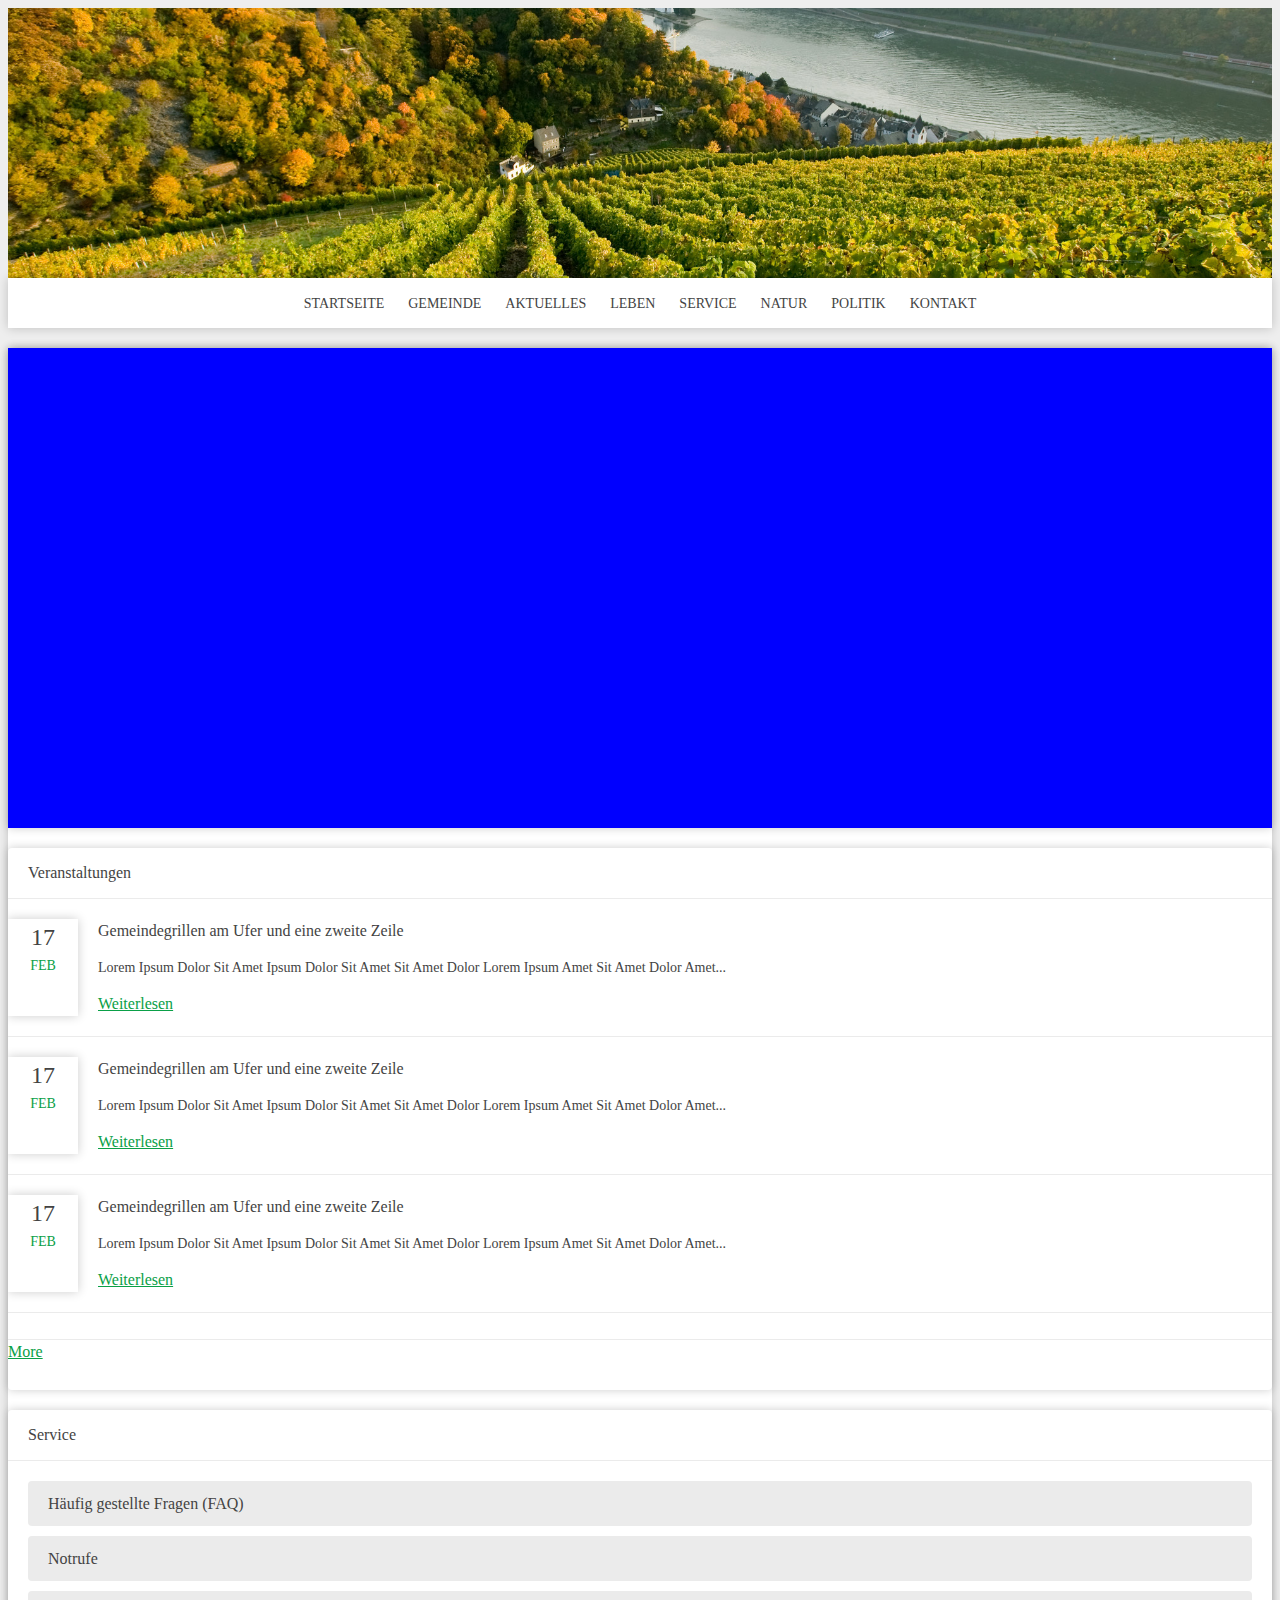
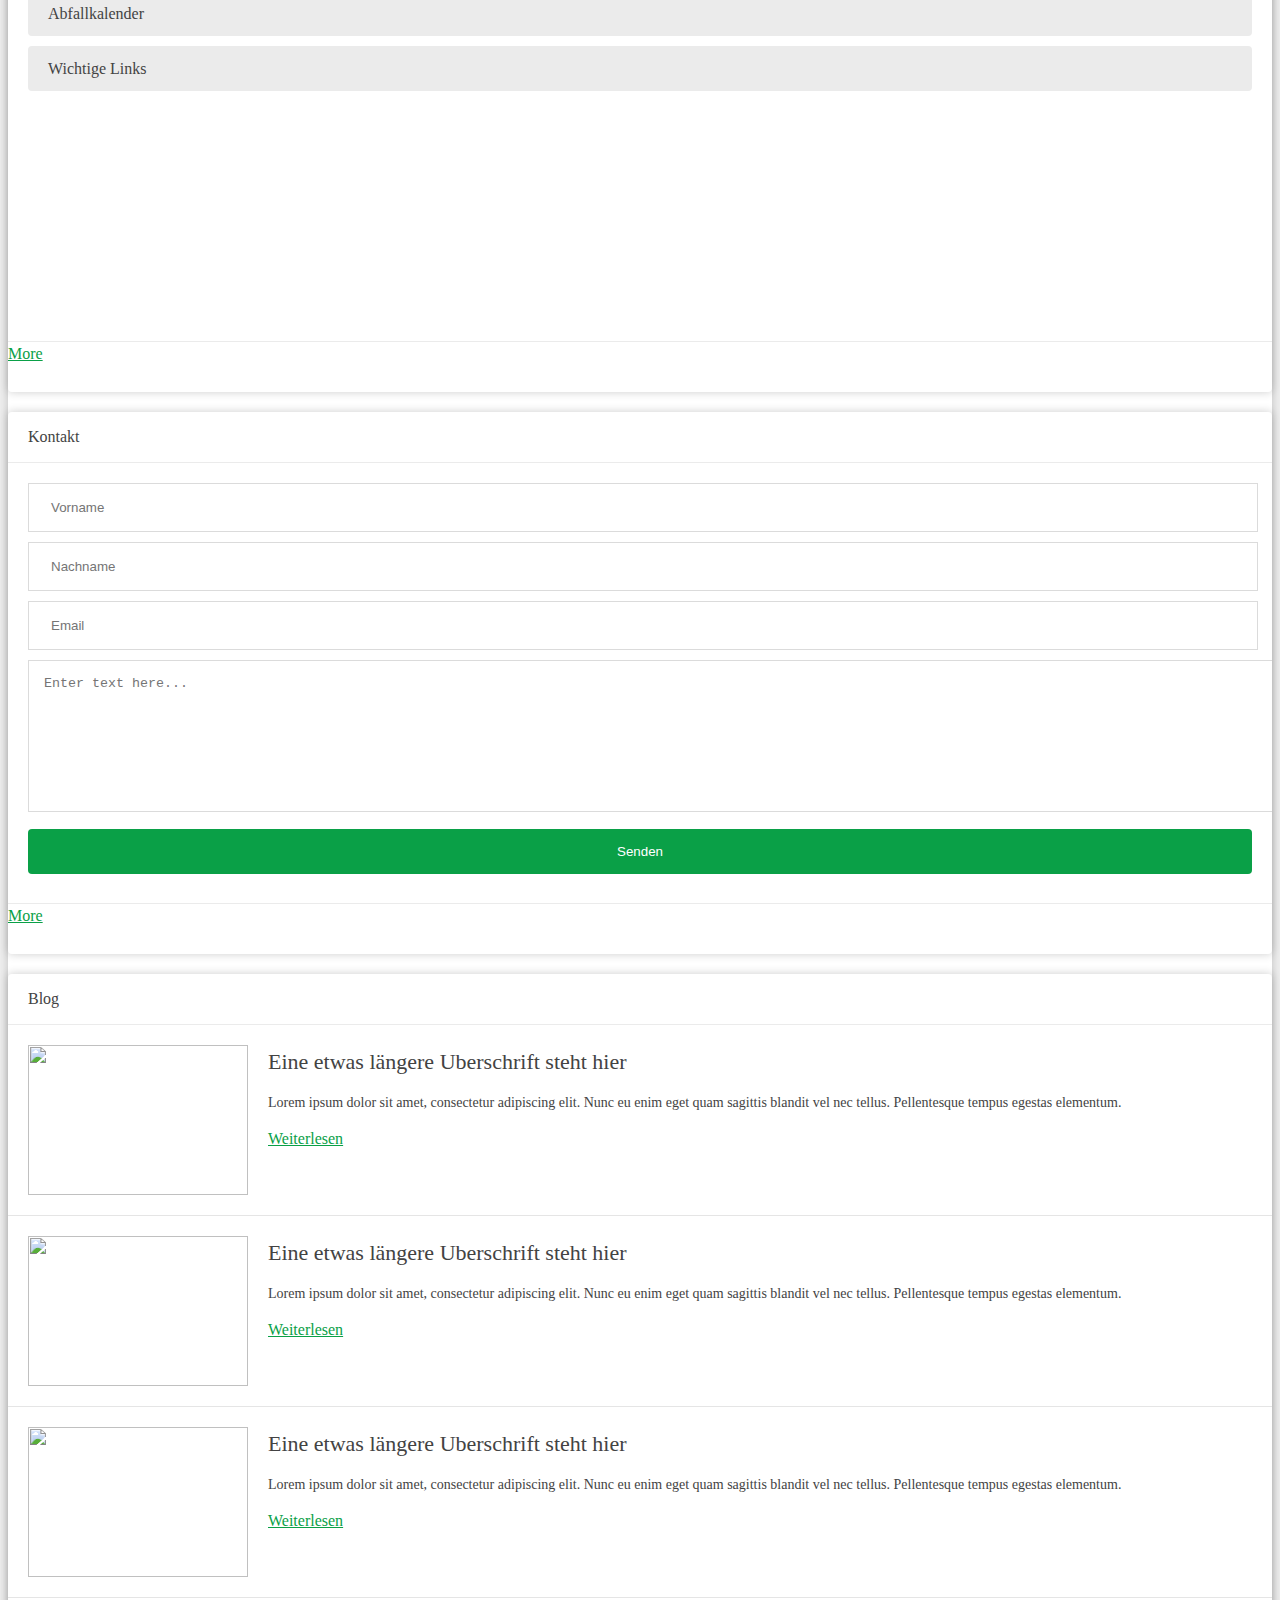
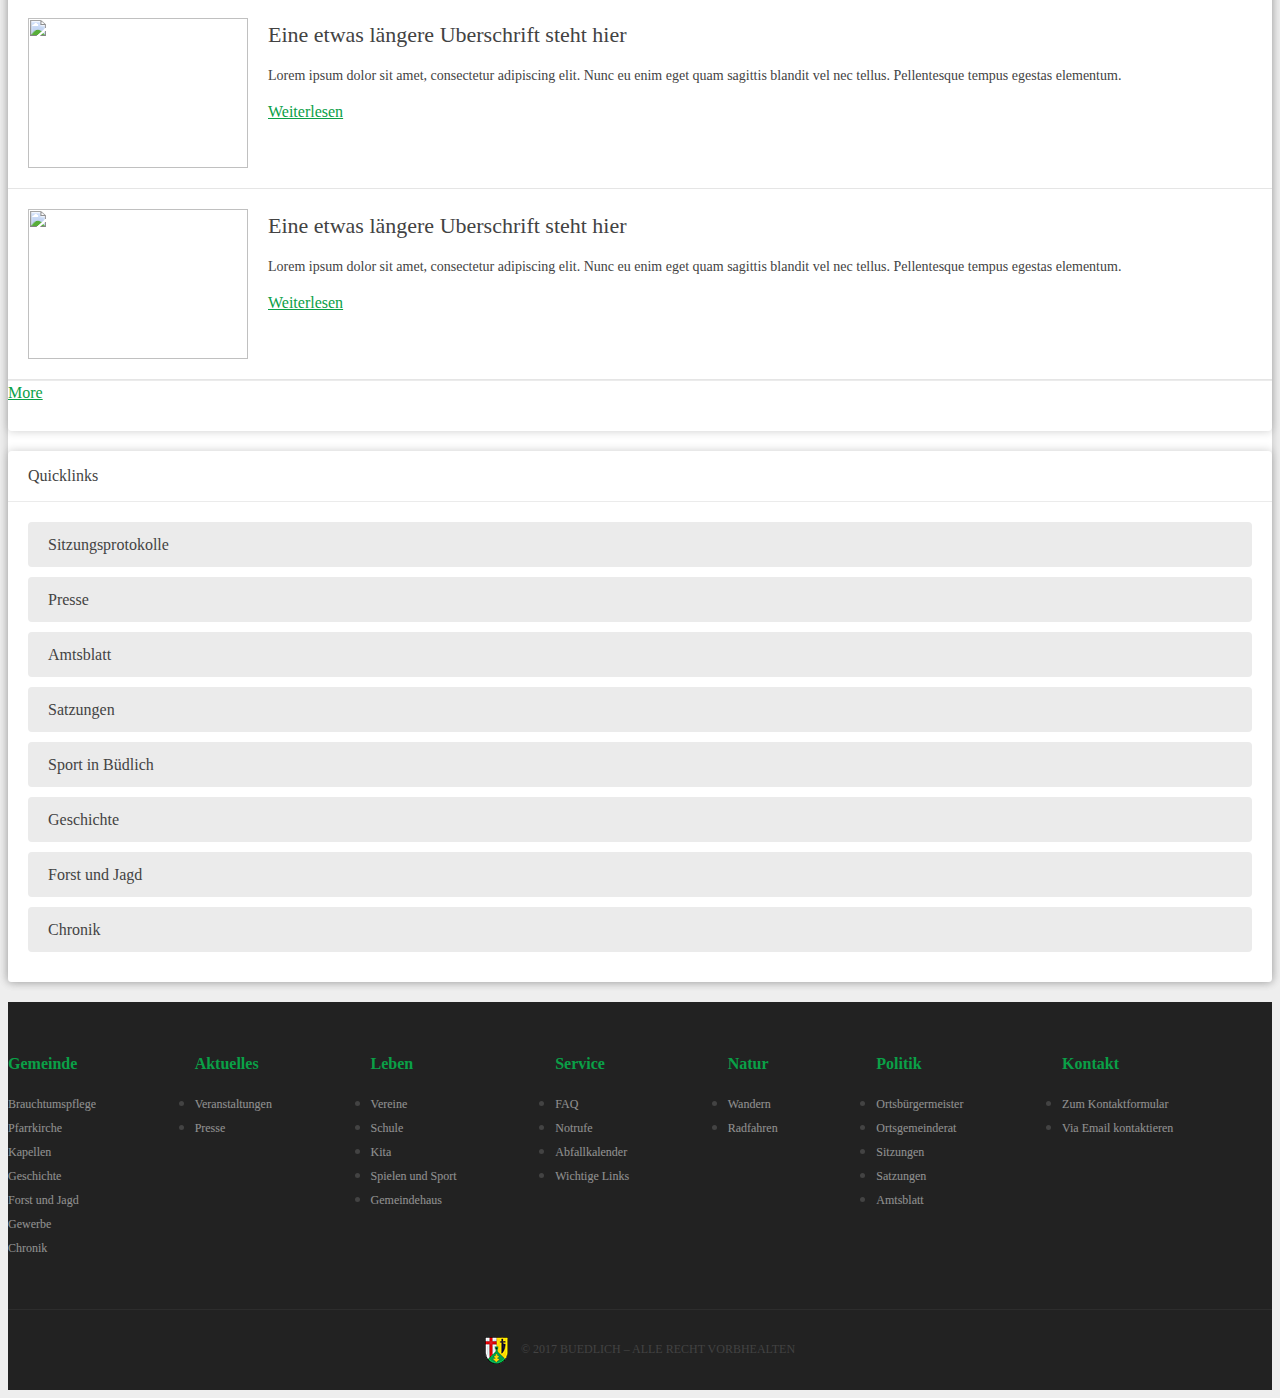
==== index.html @ 4ebf8df0 "init" ====
<!doctype html>
<html lang="en">

<head>
    <title>Hello, world!</title>
    <!-- Required meta tags -->
    <meta charset="utf-8">
    <meta name="viewport" content="width=device-width, initial-scale=1, shrink-to-fit=no">

    <!-- Bootstrap CSS -->
    <link rel="stylesheet" href="https://maxcdn.bootstrapcdn.com/bootstrap/4.0.0-beta.2/css/bootstrap.min.css" integrity="sha384-PsH8R72JQ3SOdhVi3uxftmaW6Vc51MKb0q5P2rRUpPvrszuE4W1povHYgTpBfshb"
        crossorigin="anonymous">

    <!-- Custom CSS -->
    <link rel="stylesheet" href="styles/css/main.css" crossorigin="anonymous">


</head>

<body>
    <!-- Optional JavaScript -->
    <!-- jQuery first, then Popper.js, then Bootstrap JS -->
    <script src="https://code.jquery.com/jquery-3.2.1.slim.min.js" integrity="sha384-KJ3o2DKtIkvYIK3UENzmM7KCkRr/rE9/Qpg6aAZGJwFDMVNA/GpGFF93hXpG5KkN"
        crossorigin="anonymous"></script>
    <script src="https://cdnjs.cloudflare.com/ajax/libs/popper.js/1.12.3/umd/popper.min.js" integrity="sha384-vFJXuSJphROIrBnz7yo7oB41mKfc8JzQZiCq4NCceLEaO4IHwicKwpJf9c9IpFgh"
        crossorigin="anonymous"></script>
    <script src="https://maxcdn.bootstrapcdn.com/bootstrap/4.0.0-beta.2/js/bootstrap.min.js" integrity="sha384-alpBpkh1PFOepccYVYDB4do5UnbKysX5WZXm3XxPqe5iKTfUKjNkCk9SaVuEZflJ"
        crossorigin="anonymous"></script>


    <!-- Site -->

    <header id="header">

        <div class="container">
            <div id="header-image"></div>
        </div>

        <div class="container">
            <div id="header-nav">
                <ul>
                    <li><a href="#">Startseite</a></li>
                    <li><a href="#">Gemeinde</a></li>
                    <li><a href="#">Aktuelles</a></li>
                    <li><a href="#">Leben</a></li>
                    <li><a href="#">Service</a></li>
                    <li><a href="#">Natur</a></li>
                    <li><a href="#">Politik</a></li>
                    <li><a href="#">Kontakt</a></li>
                </ul>
            </div>
        </div>
    </header>

    <section id="content">

        <div class="container">
            <div id="slider">

                <div class="card">
                    <ul id="slides">

                        <li class="slide showing">
                            <div class="row">

                                <div class="slide-image col-8">
                                    <img src="http://via.placeholder.com/1200x950" alt="">
                                </div>

                                <div class="slide-text col-4 ">
                                    <header>
                                        <h1>Eine Uberschrift 1</h1>
                                    </header>
                                    <div class="main-content">
                                        <p>Sagittis blandit vel nec tellus. Quisque ornare, quam sit amet facilisis pretium,
                                            ipsum ante imperdiet nunc, eget euismod mauris lorem ac velit.</p>
                                        <p>ornare, quam sit amet facilisis pretium, ipsum ante imperdiet nunc, eget euismod
                                            mauris lorem ac velit. Quisque elit orci, cursus ut lectus</p>
                                    </div>
                                    <footer>
                                        <a href="#">Weiterlesen</a>
                                    </footer>
                                </div>
                            </div>
                        </li>

                        <li class="slide showing">
                            <div class="row">
                                <div class="slide-image col-8">
                                        <img src="http://via.placeholder.com/1200x950" alt="">
                                    </div>
                                <div class="slide-text col-4">
                                    <header>
                                        <h1>Eine Uberschrift 2</h1>
                                    </header>
                                    <div class="main-content">
                                        <p>Sagittis blandit vel nec tellus. Quisque ornare, quam sit amet facilisis pretium,
                                            ipsum ante imperdiet nunc, eget euismod mauris lorem ac velit.</p>
                                        <p>ornare, quam sit amet facilisis pretium, ipsum ante imperdiet nunc, eget euismod
                                            mauris lorem ac velit. Quisque elit orci, cursus ut lectus</p>
                                    </div>
                                    <footer>
                                        <a href="#">Weiterlesen</a>
                                    </footer>
                                </div>
                            </div>
                        </li>

                        <li class="slide showing">
                            <div class="row">
                                <div class="slide-image col-8">
                                        <img src="http://via.placeholder.com/1200x950" alt="">
                                    </div>
                                <div class="slide-text col-4">
                                    <header>
                                        <h1>Eine Uberschrift 3</h1>
                                    </header>
                                    <div class="main-content">
                                        <p>Sagittis blandit vel nec tellus. Quisque ornare, quam sit amet facilisis pretium,
                                            ipsum ante imperdiet nunc, eget euismod mauris lorem ac velit.</p>
                                        <p>ornare, quam sit amet facilisis pretium, ipsum ante imperdiet nunc, eget euismod
                                            mauris lorem ac velit. Quisque elit orci, cursus ut lectus</p>
                                    </div>
                                    <footer>
                                        <a href="#">Weiterlesen</a>
                                    </footer>
                                </div>
                            </div>
                        </li>

                    </ul>
                </div>


            </div>

            <div class="row">
                <div class="col-4" id="events-card">
                    <div class="card container">
                        <div class="container-header d-flex flex-row justify-content-left">
                            <h2>Veranstaltungen</h2>
                        </div>

                        <div class="events-content">

                            <ul class="events-list">

                                <li class="events-element">
                                    <div class="events-date">
                                        <div class="date">
                                            <p class="date-day">17</p>
                                            <p class="date-month">Feb</p>
                                        </div>
                                    </div>
                                    <article class="events-text">
                                        <h2>Gemeindegrillen am Ufer und eine zweite Zeile</h2>
                                        <p>Lorem Ipsum Dolor Sit Amet Ipsum Dolor Sit Amet Sit Amet Dolor Lorem Ipsum Amet Sit
                                            Amet Dolor Amet...</p>
                                        <a href="#">Weiterlesen</a>
                                    </article>
                                </li>

                                <li class="events-element">
                                    <div class="events-date">
                                        <div class="date">
                                            <p class="date-day">17</p>
                                            <p class="date-month">Feb</p>
                                        </div>
                                    </div>
                                    <article class="events-text">
                                        <h2>Gemeindegrillen am Ufer und eine zweite Zeile</h2>
                                        <p>Lorem Ipsum Dolor Sit Amet Ipsum Dolor Sit Amet Sit Amet Dolor Lorem Ipsum Amet Sit
                                            Amet Dolor Amet...</p>
                                        <a href="#">Weiterlesen</a>
                                    </article>
                                </li>

                                <li class="events-element">
                                    <div class="events-date">
                                        <div class="date">
                                            <p class="date-day">17</p>
                                            <p class="date-month">Feb</p>
                                        </div>
                                    </div>
                                    <article class="events-text">
                                        <h2>Gemeindegrillen am Ufer und eine zweite Zeile</h2>
                                        <p>Lorem Ipsum Dolor Sit Amet Ipsum Dolor Sit Amet Sit Amet Dolor Lorem Ipsum Amet Sit
                                            Amet Dolor Amet...</p>
                                        <a href="#">Weiterlesen</a>
                                    </article>
                                </li>

                            </ul>

                        </div>

                        <div class="container-footer d-flex flex-row justify-content-center">
                            <a href="#">More</a>
                        </div>
                    </div>
                </div>

                <div class="col-4">
                    <div class="card">
                        <div class="container-header d-flex flex-row justify-content-left">
                            <h2>Service</h2>
                        </div>
                        <div class="service-content">
                            <ul>
                                <li class="service-element">
                                    <a href="#">Häufig gestellte Fragen (FAQ)</a>
                                    <i class="fa fa-caret-right"></i>
                                </li>
                                <li class="service-element">
                                    <a href="#">Notrufe</a>
                                    <i class="fa fa-caret-right"></i>
                                </li>
                                <li class="service-element">
                                    <a href="#">Abfallkalender</a>
                                    <i class="fa fa-caret-right"></i>
                                </li>
                                <li class="service-element">
                                    <a href="#">Wichtige Links</a>
                                    <i class="fa fa-caret-right"></i>
                                </li>
                            </ul>
                        </div>


                        <div class="container-footer  d-flex flex-row justify-content-center">
                            <a href="#">More</a>
                        </div>
                    </div>
                </div>

                <div class="col-4">
                    <div class="card">
                        <div class="container-header d-flex flex-row justify-content-left">
                            <h2>Kontakt</h2>
                        </div>
                        <div class="contact-content">
                            <form action="/action_page.php">
                                <input type="text" name="firstname" placeholder="Vorname">
                                <br>
                                <input type="text" name="lastname" placeholder="Nachname">
                                <br>
                                <input type="text" name="email" placeholder="Email">
                                <br>
                                <textarea name="comment" form="usrform" placeholder="Enter text here..."></textarea>
                                <br>
                                <input type="submit" value="Senden" class="submitbutton">
                            </form>
                        </div>

                        <div class="container-footer  d-flex flex-row justify-content-center">
                            <a href="#">More</a>
                        </div>
                    </div>
                </div>


            </div>

            <div class="row">
                <div class="col-8">
                    <div class="card blog-section">
                        <div class="container-header d-flex flex-row justify-content-left">
                            <h2>Blog</h2>
                        </div>
                        <div class="blog-content">

                            <article>
                                    <img src="http://via.placeholder.com/350x150">
                                    <div>
                                    <h1>Eine etwas längere Uberschrift steht hier</h1>
                                    <p>Lorem ipsum dolor sit amet, consectetur adipiscing elit. Nunc eu enim eget quam sagittis
                                        blandit vel nec tellus. Pellentesque tempus egestas elementum.</p>
                                    <a href="#" class="link">Weiterlesen</a>
                                </div>
                            </article>

                            <article>
                                <img src="http://via.placeholder.com/350x150">
                                <div>
                                    <h1>Eine etwas längere Uberschrift steht hier</h1>
                                    <p>Lorem ipsum dolor sit amet, consectetur adipiscing elit. Nunc eu enim eget quam sagittis
                                        blandit vel nec tellus. Pellentesque tempus egestas elementum.</p>
                                    <a href="#" class="link">Weiterlesen</a>
                                </div>
                            </article>

                            <article>
                                    <img src="http://via.placeholder.com/350x150">
                                    <div>
                                    <h1>Eine etwas längere Uberschrift steht hier</h1>
                                    <p>Lorem ipsum dolor sit amet, consectetur adipiscing elit. Nunc eu enim eget quam sagittis
                                        blandit vel nec tellus. Pellentesque tempus egestas elementum.</p>
                                    <a href="#" class="link">Weiterlesen</a>
                                </div>
                            </article>

                            <article>
                                    <img src="http://via.placeholder.com/350x150">
                                    <div>
                                    <h1>Eine etwas längere Uberschrift steht hier</h1>
                                    <p>Lorem ipsum dolor sit amet, consectetur adipiscing elit. Nunc eu enim eget quam sagittis
                                        blandit vel nec tellus. Pellentesque tempus egestas elementum.</p>
                                    <a href="#" class="link">Weiterlesen</a>
                                </div>
                            </article>

                            <article>
                                    <img src="http://via.placeholder.com/350x150">
                                    <div>
                                    <h1>Eine etwas längere Uberschrift steht hier</h1>
                                    <p>Lorem ipsum dolor sit amet, consectetur adipiscing elit. Nunc eu enim eget quam sagittis
                                        blandit vel nec tellus. Pellentesque tempus egestas elementum.</p>
                                    <a href="#" class="link">Weiterlesen</a>
                                </div>
                            </article>

                        </div>

                        <div class="container-footer  d-flex flex-row justify-content-center">
                            <a href="#" class="boxmorelink">More</a>
                        </div>
                    </div>
                </div>
                <div class="col-4">
                    <div class="card">
                        <div class="container-header d-flex flex-row justify-content-left">
                            <h2>Quicklinks</h2>
                        </div>

                        <ul class="quicklinks-content">

                            <li>
                                <a href="#">Sitzungsprotokolle</a>
                                <i class="fa fa-caret-right"></i>
                            </li>

                            <li>
                                <a href="#">Presse</a>
                                <i class="fa fa-caret-right"></i>
                            </li>

                            <li>
                                <a href="#">Amtsblatt</a>
                                <i class="fa fa-caret-right"></i>
                            </li>

                            <li>
                                <a href="#">Satzungen</a>
                                <i class="fa fa-caret-right"></i>
                            </li>

                            <li>
                                <a href="#">Sport in Büdlich</a>
                                <i class="fa fa-caret-right"></i>
                            </li>

                            <li>
                                <a href="#">Geschichte</a>
                                <i class="fa fa-caret-right"></i>
                            </li>

                            <li>
                                <a href="#">Forst und Jagd</a>
                                <i class="fa fa-caret-right"></i>
                            </li>

                            <li>
                                <a href="#">Chronik</a>
                                <i class="fa fa-caret-right"></i>
                            </li>
                        </ul>
                    </div>
                </div>
            </div>
        </div>
    </section>

    <footer id="footer">
        <div class="container">
            <div class="footer-nav">

                <div>
                    <h2>Gemeinde</h2>
                    <ul>
                        <li><a href="#">Brauchtumspflege</a></li>
                        <li><a href="#">Pfarrkirche</a></li>
                        <li><a href="#">Kapellen</a></li>
                        <li><a href="#">Geschichte</a></li>
                        <li><a href="#">Forst und Jagd</a></li>
                        <li><a href="#">Gewerbe</a></li>
                        <li><a href="#">Chronik</a></li>
                    </ul>
                </div>

                <div>
                    <h2>Aktuelles</h2>
                    <ul>
                        <li><a href="#">Veranstaltungen</a></li>
                        <li><a href="#">Presse</a></li>
                    </ul>
                </div>

                <div>
                    <h2>Leben</h2>
                    <ul>
                        <li><a href="#">Vereine</a></li>
                        <li><a href="#">Schule</a></li>
                        <li><a href="#">Kita</a></li>
                        <li><a href="#">Spielen und Sport</a></li>
                        <li><a href="#">Gemeindehaus</a></li>
                    </ul>
                </div>

                <div>
                    <h2>Service</h2>
                    <ul>
                        <li><a href="#">FAQ</a></li>
                        <li><a href="#">Notrufe</a></li>
                        <li><a href="#">Abfallkalender</a></li>
                        <li><a href="#">Wichtige Links</a></li>
                    </ul>
                </div>

                <div>
                    <h2>Natur</h2>
                    <ul>
                        <li><a href="#">Wandern</a></li>
                        <li><a href="#">Radfahren</a></li>
                    </ul>
                </div>

                <div>
                    <h2>Politik</h2>
                    <ul>
                        <li><a href="#">Ortsbürgermeister</a></li>
                        <li><a href="#">Ortsgemeinderat</a></li>
                        <li><a href="#">Sitzungen</a></li>
                        <li><a href="#">Satzungen</a></li>
                        <li><a href="#">Amtsblatt</a></li>

                    </ul>
                </div>

                <div>
                    <h2>Kontakt</h2>
                    <ul>
                        <li><a href="#">Zum Kontaktformular</a></li>
                        <li><a href="#">Via Email kontaktieren</a></li>
                    </ul>
                </div>
            </div>

            <div class="footer-imprint">
                <p>
                    <img src="assets/img/wappen_icon.png" alt=""> © 2017 BUEDLICH – ALLE RECHT VORBHEALTEN</p>
            </div>
            <!-- imprint -->
        </div>
    </footer>

    <script type="text/javascript" src="js/slider.js"></script>


</body>

</html>
---- styles/css/main.css ----
/*--------------------------------------------------------------
Base styles
--------------------------------------------------------------*/
html {
  background-color: #eeeeee; }

.card {
  box-shadow: 0px 0px 10px 0px rgba(0, 0, 0, 0.2);
  border-radius: 4px;
  margin-bottom: 20px; }

section {
  background-color: white;
  box-shadow: 0px 0px 10px 0px rgba(0, 0, 0, 0.2);
  border-radius: 3px; }

.container-header {
  display: grid;
  border-bottom: 1px solid #ebebeb;
  height: 50px; }

.container-header h2 {
  align-self: center;
  font-size: 16px;
  color: #434343;
  font-weight: normal;
  text-indent: 20px; }

.container-footer {
  border-top: 1px solid #ebebeb;
  height: 50px; }

.container-footer a {
  text-align: center;
  align-self: center; }

/* --- Blog Section */
.blog-content {
  overflow: auto; }

.blog-content article {
  display: grid;
  grid-template-columns: 220px auto;
  grid-template-rows: auto;
  grid-gap: 20px;
  padding: 20px;
  border-bottom: 1px solid #e5e5e5; }

.blog-content img {
  object-fit: cover;
  width: 220px;
  height: 150px; }

/* ----- Contact ----- */
.contact-content {
  overflow: auto;
  height: 440px; }

/* ----- Events ----- */
.events-list {
  list-style: none; }

.events-content {
  overflow: auto;
  height: 440px; }

.events-element {
  display: grid;
  grid-template-columns: 70px auto;
  grid-column-gap: 20px;
  border-bottom: 1px solid #ebebeb;
  padding: 20px 0px; }

.events-date {
  box-shadow: 0px 0px 10px 0px rgba(0, 0, 0, 0.2); }

.date-day {
  text-align: center;
  font-size: 24px;
  padding: 0px;
  margin: 0px; }

.date-month {
  text-align: center;
  font-size: 14px;
  color: #0aa047;
  text-transform: uppercase;
  padding: 0px;
  margin: 0px; }

/* --- Footer Section */
#footer {
  background-color: #222222; }

.footer-nav {
  display: grid;
  padding: 50px 0px;
  grid-auto-flow: column; }

.footer ul {
  list-style: none; }

.footer-nav h2 {
  color: #0aa047;
  font-size: 16px;
  font-weight: bold;
  padding-bottom: 15px; }

.footer-nav a {
  color: white;
  opacity: 0.5;
  text-decoration: none;
  font-size: 12px; }

.footer-imprint {
  border-top: 1px solid #2d2d2d;
  display: grid;
  background-color: #222222;
  vertical-align: middle;
  justify-content: center;
  align-content: center;
  height: 80px;
  color: #434343; }

.footer-imprint img {
  vertical-align: middle;
  padding-right: 10px; }

.footer-imprint p {
  display: inline;
  vertical-align: middle;
  font-size: 12px; }

/* --- Header Section */
#header-nav {
  box-shadow: 0px 0px 10px 0px rgba(0, 0, 0, 0.2); }

#header-image {
  background-image: url("/assets/img/header.jpg");
  background-position: center;
  background-size: cover;
  height: 270px; }

.header-bg-strip {
  background-color: #495a48;
  width: 100vw; }

/* ----- Main Nav ----- */
#header {
  background-color: #495a48; }

#header-nav {
  display: grid;
  background-color: white;
  height: 50px;
  margin-bottom: 20px; }

#header-nav ul {
  text-align: center;
  align-self: center; }

#header-nav ul li {
  display: inline; }

#header-nav ul li a {
  color: #434343;
  font-size: 14px;
  text-transform: uppercase;
  padding: 0 10px;
  text-decoration: none; }

/* --- Quicklinks Section */
.quicklinks-content {
  list-style: none;
  padding: 20px;
  overflow: auto; }

.quicklinks-content li {
  display: grid;
  grid-auto-flow: column;
  background-color: #ebebeb;
  border-radius: 4px;
  height: 45px;
  padding: 0 20px;
  margin-bottom: 10px; }

.quicklinks-content li a {
  display: inline;
  color: #434343;
  align-self: center;
  justify-self: start;
  text-decoration: none; }

.quicklinks-content li i {
  color: #bababa;
  align-self: center;
  display: inline;
  text-align: right;
  justify-self: end; }

/*--------------------------------------------------------------
CSS Resets
--------------------------------------------------------------*/
h1,
h2,
ul {
  padding: 0px;
  margin: 0px; }

/* ----- Service ----- */
.service-content ul {
  list-style: none;
  padding: 20px;
  overflow: auto;
  height: 440px; }

.service-element {
  display: grid;
  grid-auto-flow: column;
  background-color: #ebebeb;
  border-radius: 4px;
  height: 45px;
  padding: 0 20px;
  margin-bottom: 10px; }

.service-element a {
  display: inline;
  color: #434343;
  align-self: center;
  justify-self: start;
  text-decoration: none; }

.service-element i {
  color: #bababa;
  align-self: center;
  display: inline;
  text-align: right;
  justify-self: end; }

form {
  padding: 20px; }

input {
  height: 45px;
  border: 1px solid #dbdbdb;
  margin-bottom: 10px;
  width: 100%; }

input[type="text"] {
  text-indent: 20px; }

input[type="submit"] {
  color: white;
  background-color: #0aa047;
  border-radius: 4px;
  border: none; }

textarea {
  height: 120px;
  border: 1px solid #dbdbdb;
  margin-bottom: 10px;
  width: 100%;
  padding: 15px; }

/* --- Slider (to make it work) */
#slides {
  position: relative;
  list-style-type: none;
  height: 480px; }

.slide {
  position: absolute;
  left: 0px;
  top: 0px;
  width: 100%;
  height: 100%;
  opacity: 0;
  z-index: 1;
  -webkit-transition: opacity 1s;
  -moz-transition: opacity 1s;
  -o-transition: opacity 1s;
  transition: opacity 1s; }

.showing {
  opacity: 1;
  z-index: 2; }

/* Slider (Styling) */
#slider {
  margin-bottom: 20px; }

.slide {
  box-sizing: border-box;
  background: #333;
  color: #000;
  overflow: hidden; }

.slide:nth-of-type(1) {
  background: red; }

.slide:nth-of-type(2) {
  background: orange; }

.slide:nth-of-type(3) {
  background: green; }

.slide:nth-of-type(4) {
  background: blue; }

.slide:nth-of-type(5) {
  background: purple; }

.slide-image {
  background-color: blue;
  padding: 0;
  height: 480px; }

.slide-image img {
  object-fit: cover;
  /* Do not scale the image */
  object-position: center;
  /* Center the image within the element */
  width: 100%; }

.slide-text {
  background-color: white;
  height: 100%;
  padding: 20px; }

/*--------------------------------------------------------------
Typography
--------------------------------------------------------------*/
html {
  -webkit-font-smoothing: antialiased;
  -moz-osx-font-smoothing: grayscale;
  font-family: "Open Sans, Arial";
  color: #434343;
  line-height: 1.5;
  background-color: #eeeeee; }

h1 {
  font-size: 22px;
  font-weight: normal; }

h2 {
  font-size: 16px;
  font-weight: normal; }

p {
  font-size: 14px; }

a {
  color: #0aa047; }
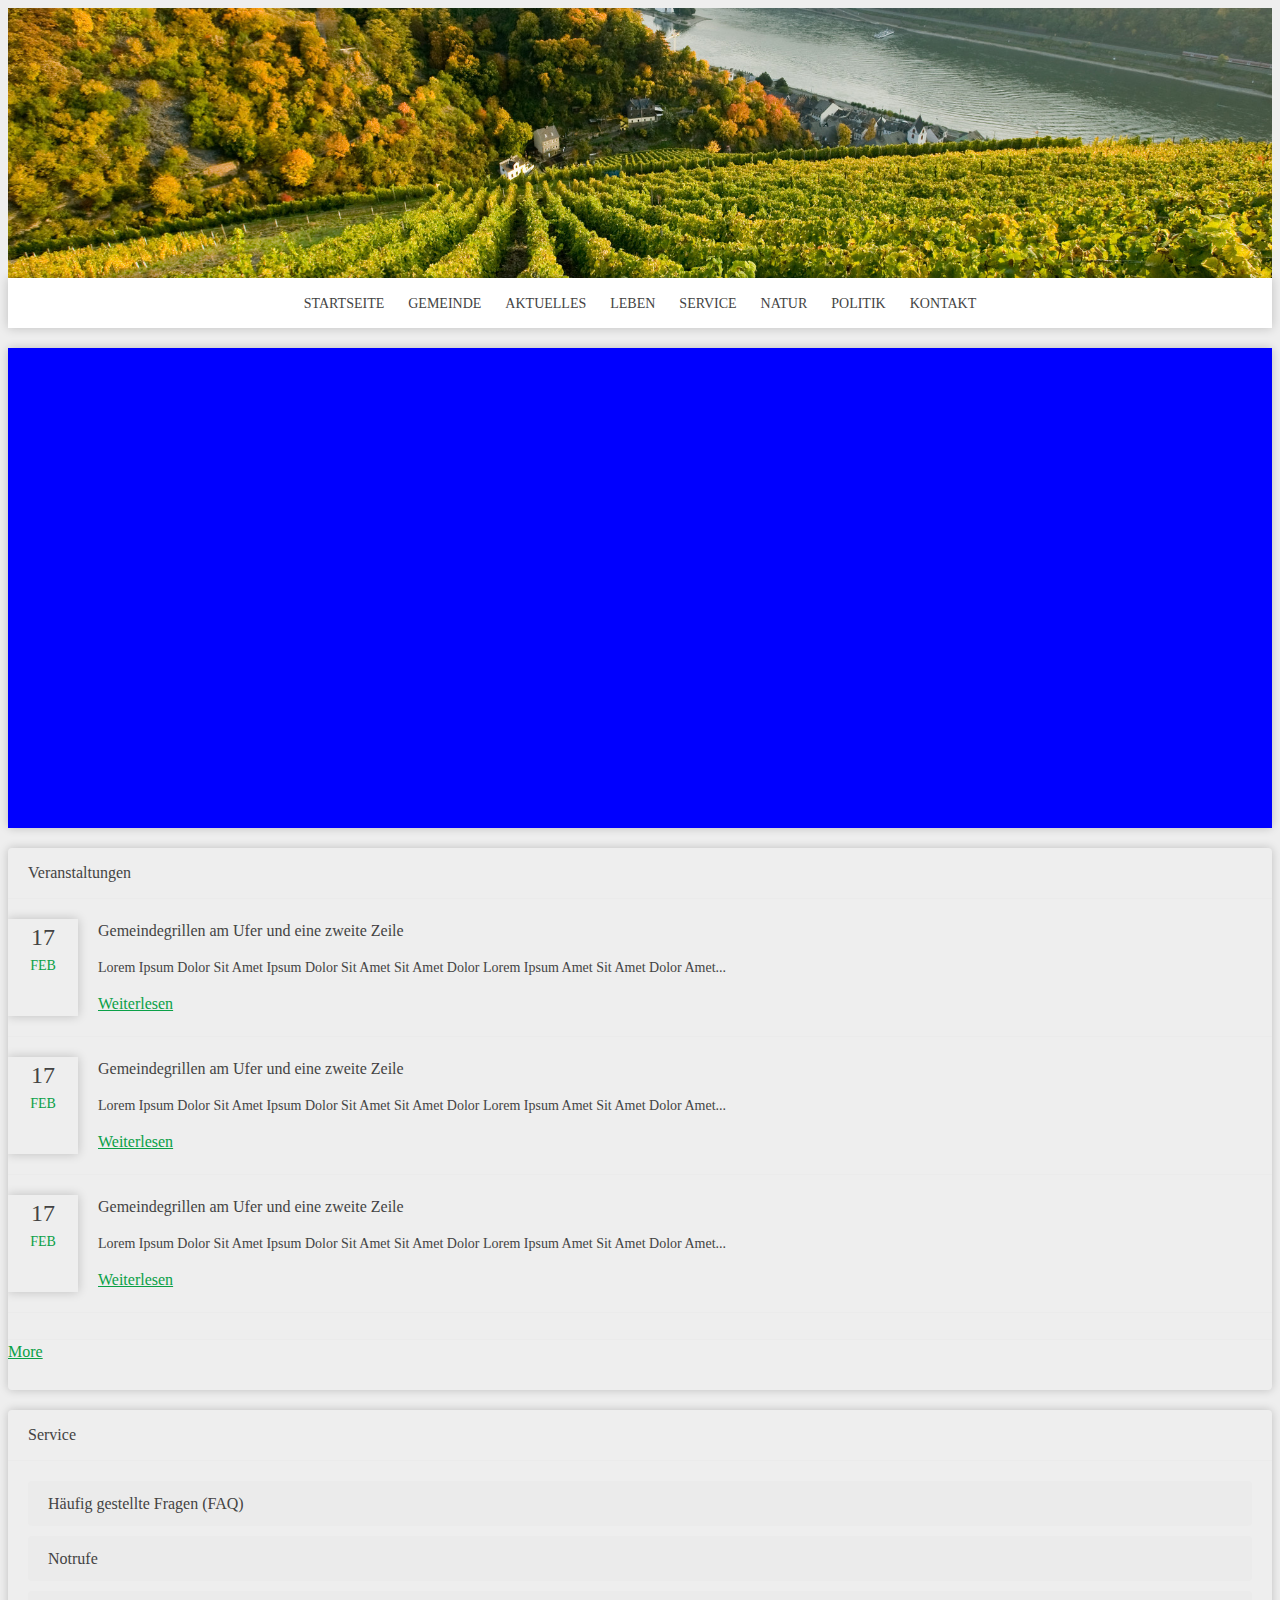
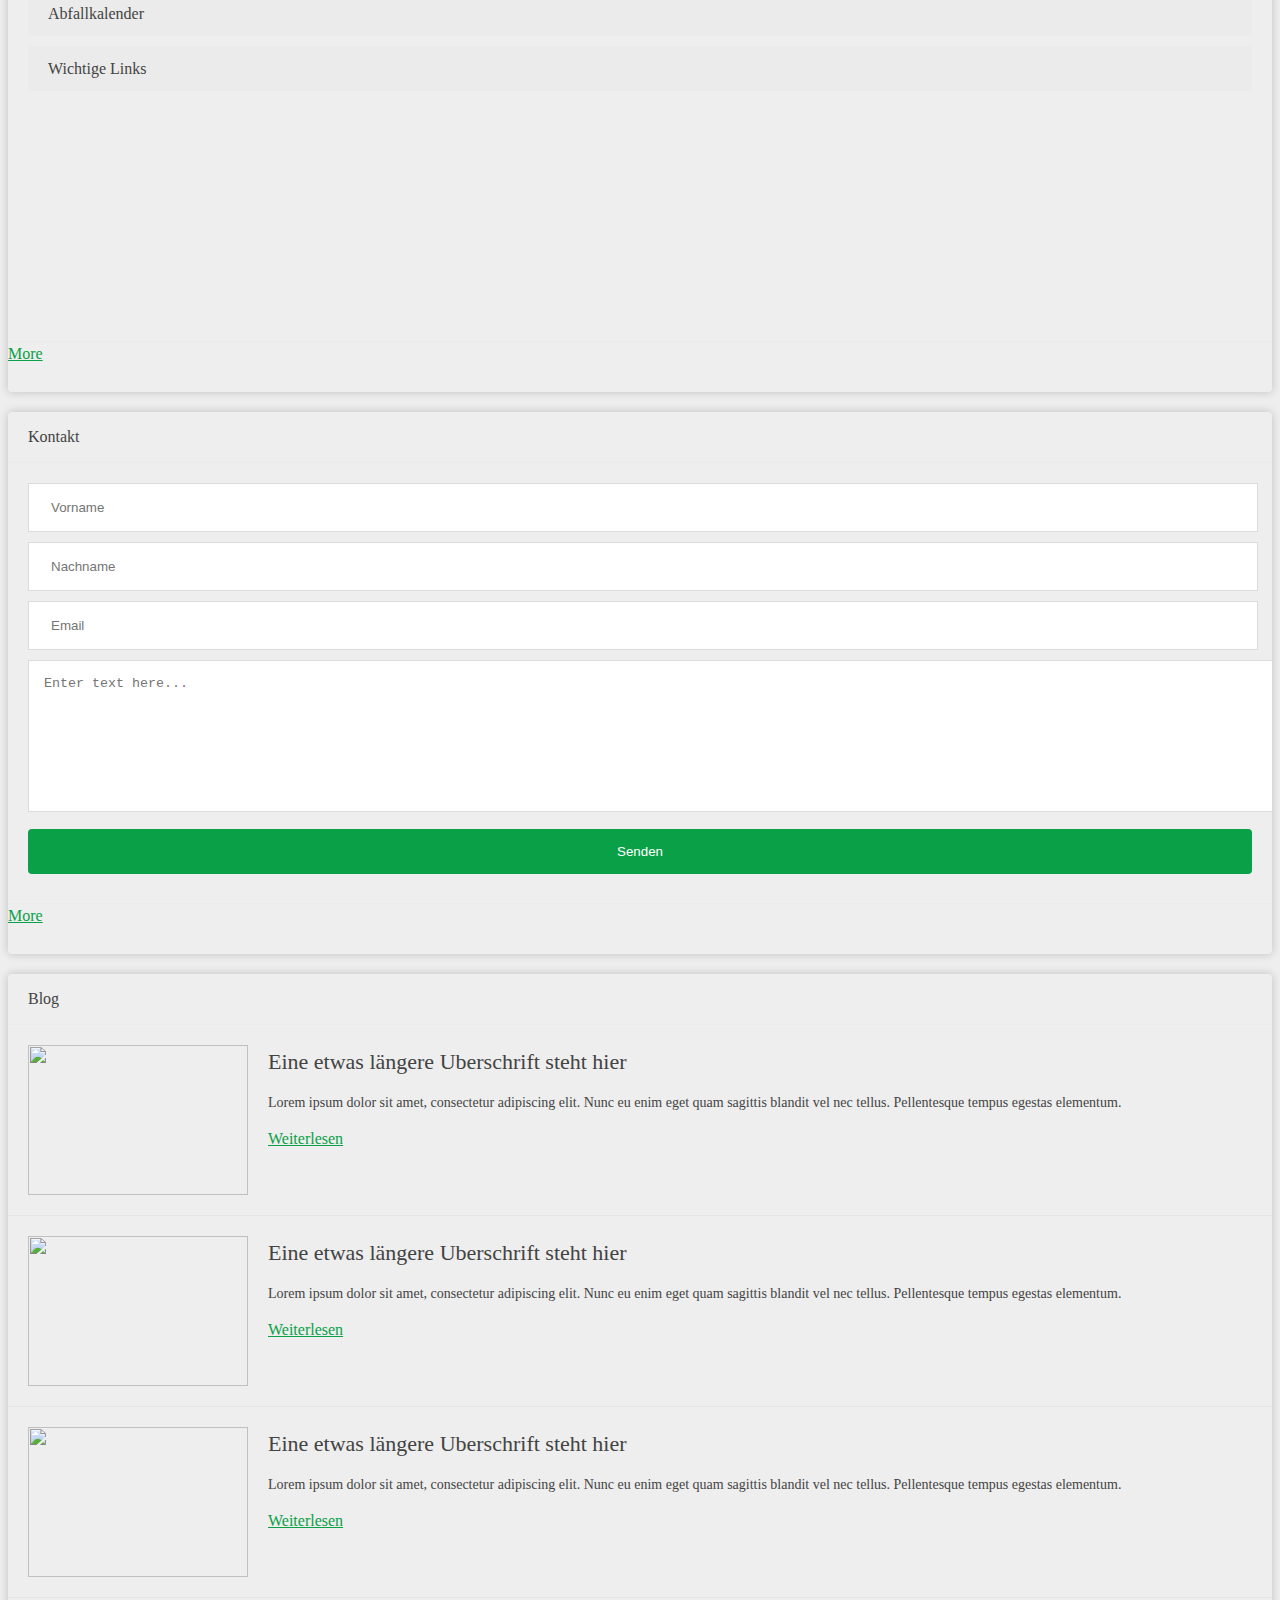
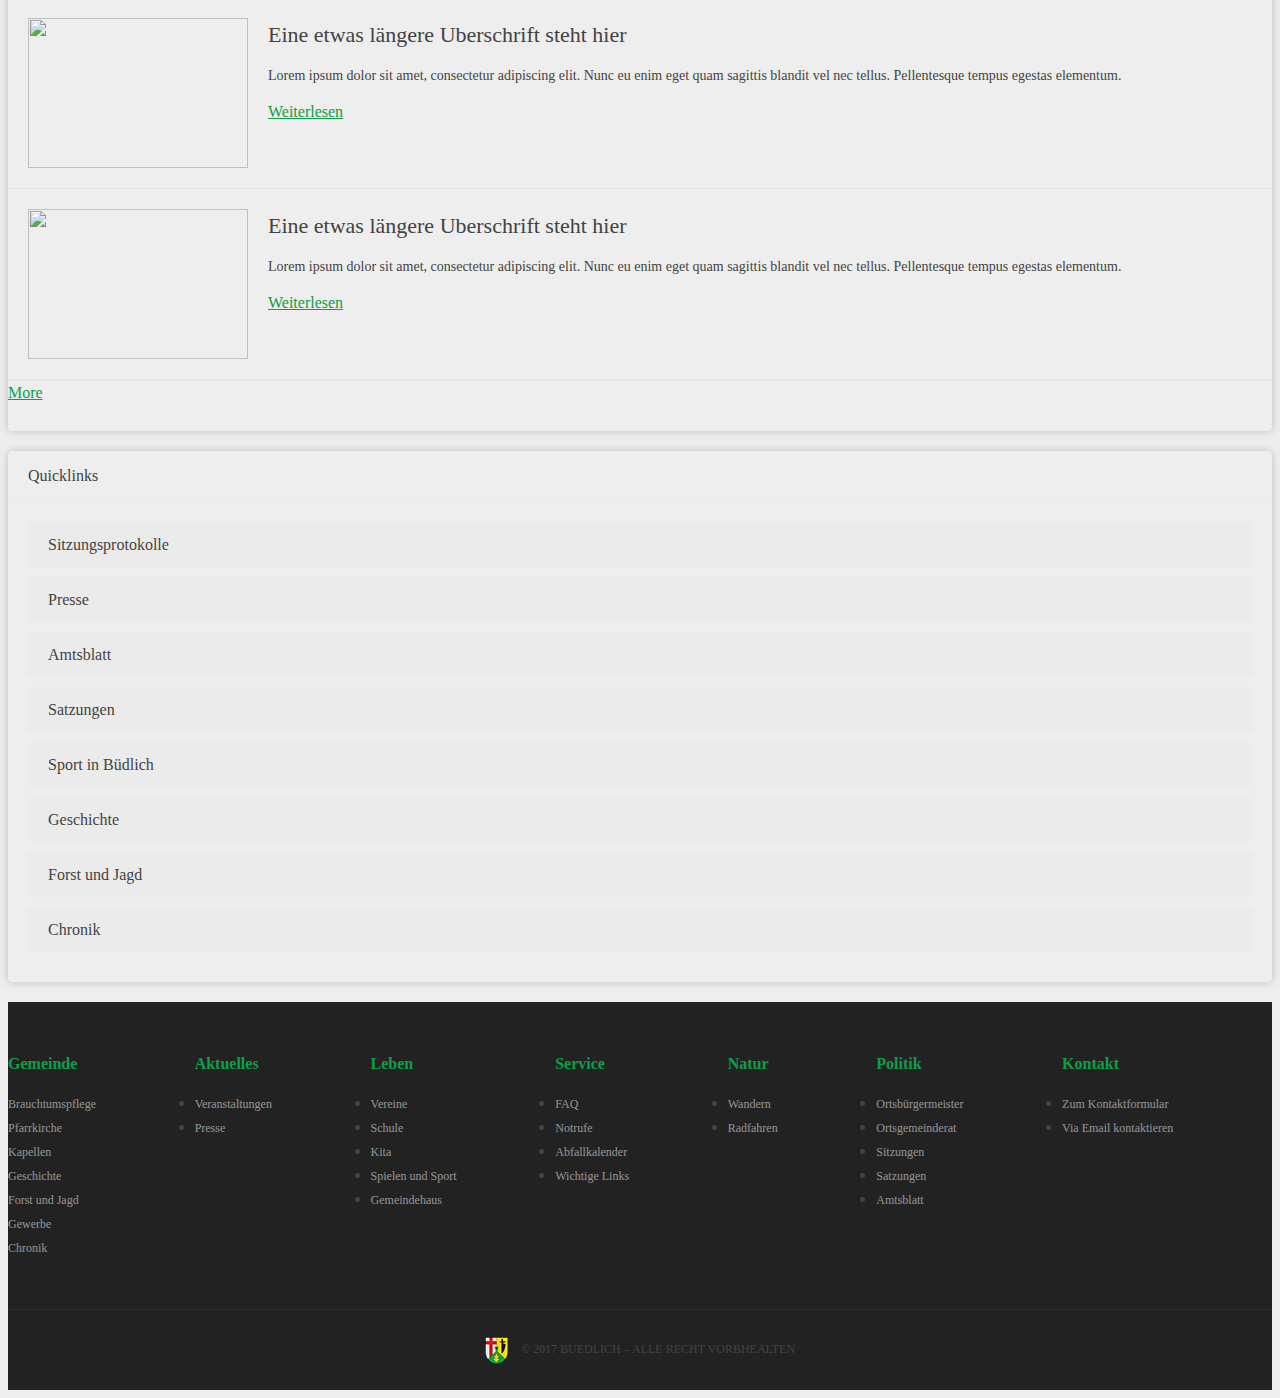
==== commit 1efa16e7: "fixed home page, added subpage and blog html/css" ====
--- a/index.html
+++ b/index.html
@@ -40,7 +40,7 @@
             <div id="header-nav">
                 <ul>
                     <li><a href="#">Startseite</a></li>
-                    <li><a href="#">Gemeinde</a></li>
+                    <li><a href="subpage.html">Gemeinde</a></li>
                     <li><a href="#">Aktuelles</a></li>
                     <li><a href="#">Leben</a></li>
                     <li><a href="#">Service</a></li>
--- a/styles/css/main.css
+++ b/styles/css/main.css
@@ -1,7 +1,7 @@
 /*--------------------------------------------------------------
 Base styles
 --------------------------------------------------------------*/
-html {
+body {
   background-color: #eeeeee; }
 
 .card {
@@ -9,9 +9,10 @@
   border-radius: 4px;
   margin-bottom: 20px; }
 
+.container {
+  padding: 0px; }
+
 section {
-  background-color: white;
-  box-shadow: 0px 0px 10px 0px rgba(0, 0, 0, 0.2);
   border-radius: 3px; }
 
 .container-header {
@@ -90,6 +91,7 @@
 
 /* --- Footer Section */
 #footer {
+  margin-top: 20px;
   background-color: #222222; }
 
 .footer-nav {
@@ -327,6 +329,67 @@
   height: 100%;
   padding: 20px; }
 
+/* --- Main Section */
+.main {
+  background-color: white;
+  box-shadow: 0px 0px 10px 0px rgba(0, 0, 0, 0.2);
+  margin: 0px; }
+
+.main-sidebar {
+  padding: 20px;
+  border-right: 1px solid #ebebeb; }
+
+.main-sidebar h1 {
+  text-transform: uppercase;
+  font-size: 24px;
+  color: #0aa047;
+  padding-bottom: 20px; }
+
+.sidebar-links {
+  list-style: none; }
+
+.sidebar-links li a {
+  color: #686868;
+  text-decoration: none;
+  line-height: 2; }
+
+.content-heading {
+  border-bottom: 1px solid #ebebeb;
+  padding: 20px 0; }
+
+.content-heading h2 {
+  font-size: 30px;
+  font-weight: lighter;
+  align-self: center;
+  padding-left: 20px;
+  color: #434343; }
+
+.article-img {
+  background-color: grey;
+  background-image: url(../../etc/B%C3%BCdlich_4.JPG);
+  height: 300px;
+  background-position: center;
+  background-size: cover; }
+
+.article-header {
+  padding-top: 30px;
+  font-size: 24px;
+  color: #434343;
+  margin-bottom: 10px; }
+
+.article {
+  border-bottom: 1px solid #ebebeb;
+  padding-bottom: 20px;
+  padding-top: 20px; }
+
+.subpage-main {
+  background-color: white; }
+
+.article-content {
+  margin-top: 10px;
+  line-height: 150%;
+  font-size: 16px; }
+
 /*--------------------------------------------------------------
 Typography
 --------------------------------------------------------------*/
@@ -338,6 +401,9 @@
   line-height: 1.5;
   background-color: #eeeeee; }
 
+body {
+  font-family: "Open Sans"; }
+
 h1 {
   font-size: 22px;
   font-weight: normal; }
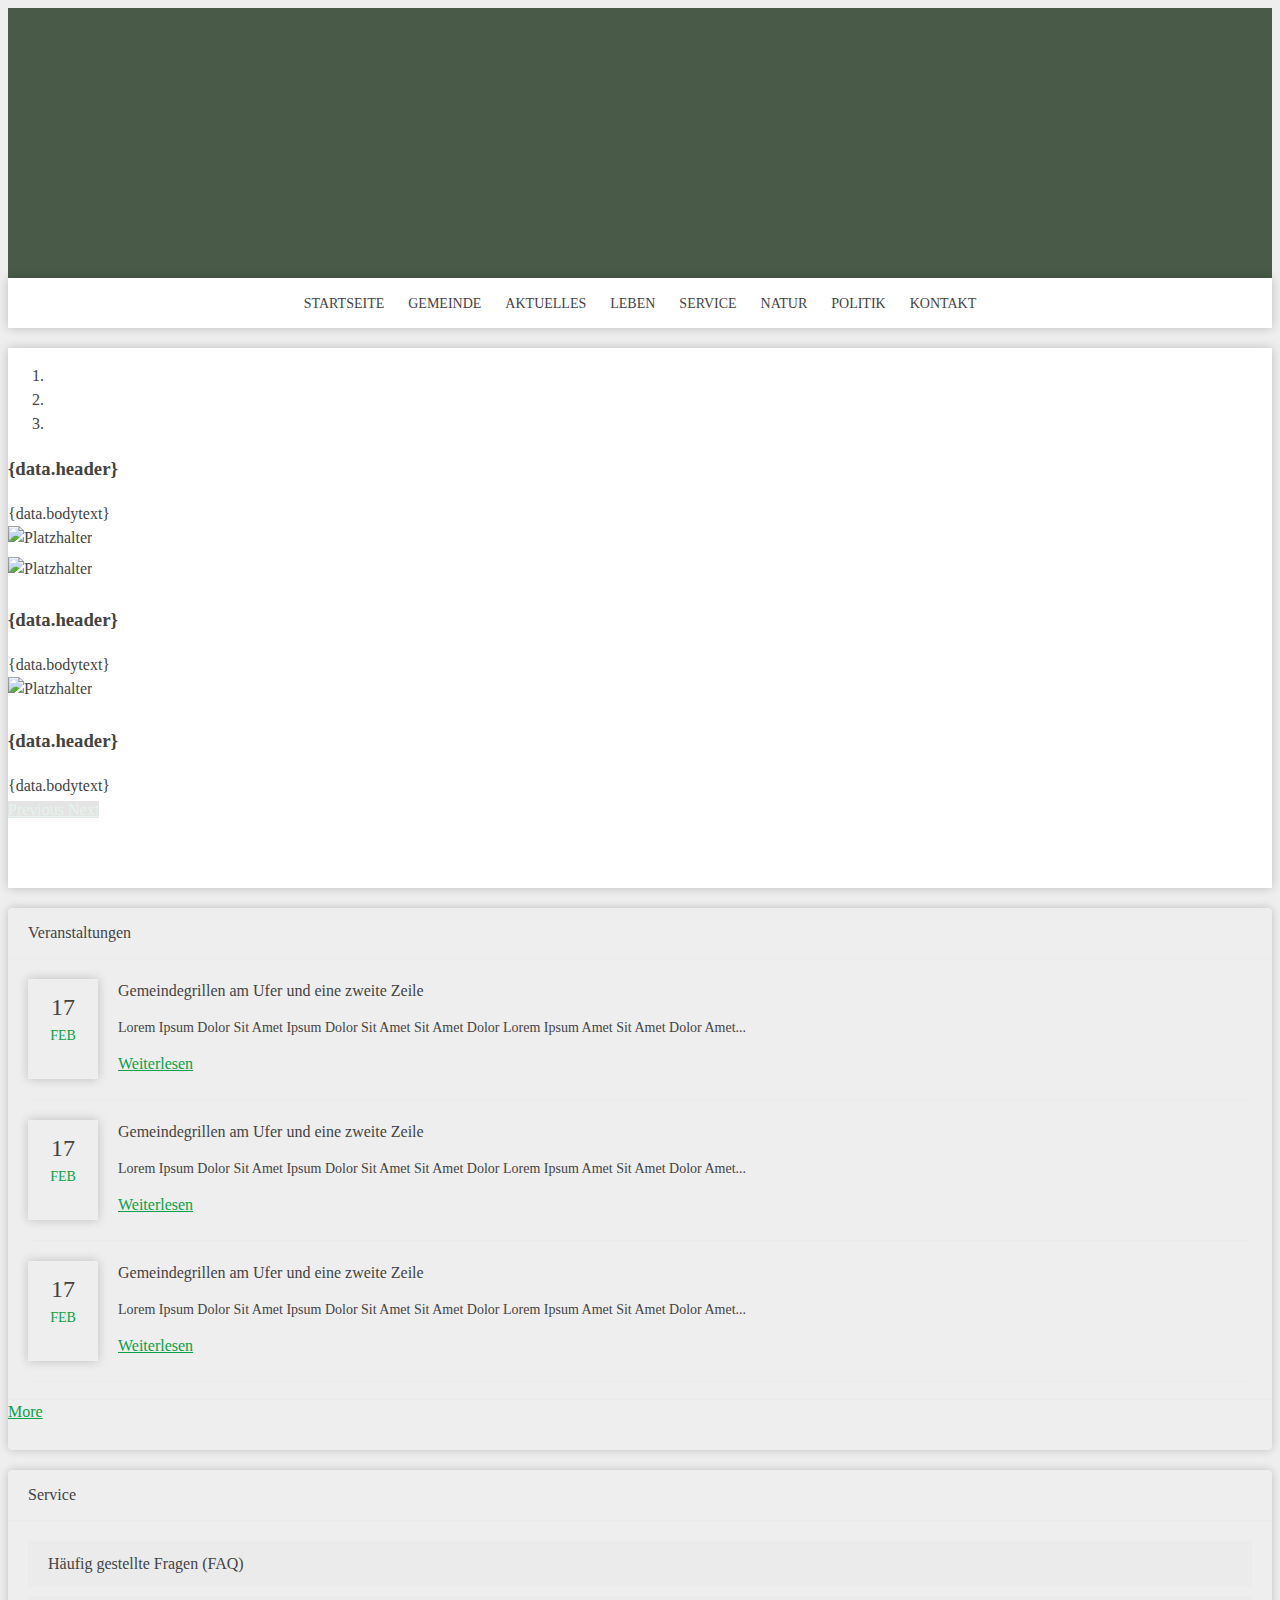
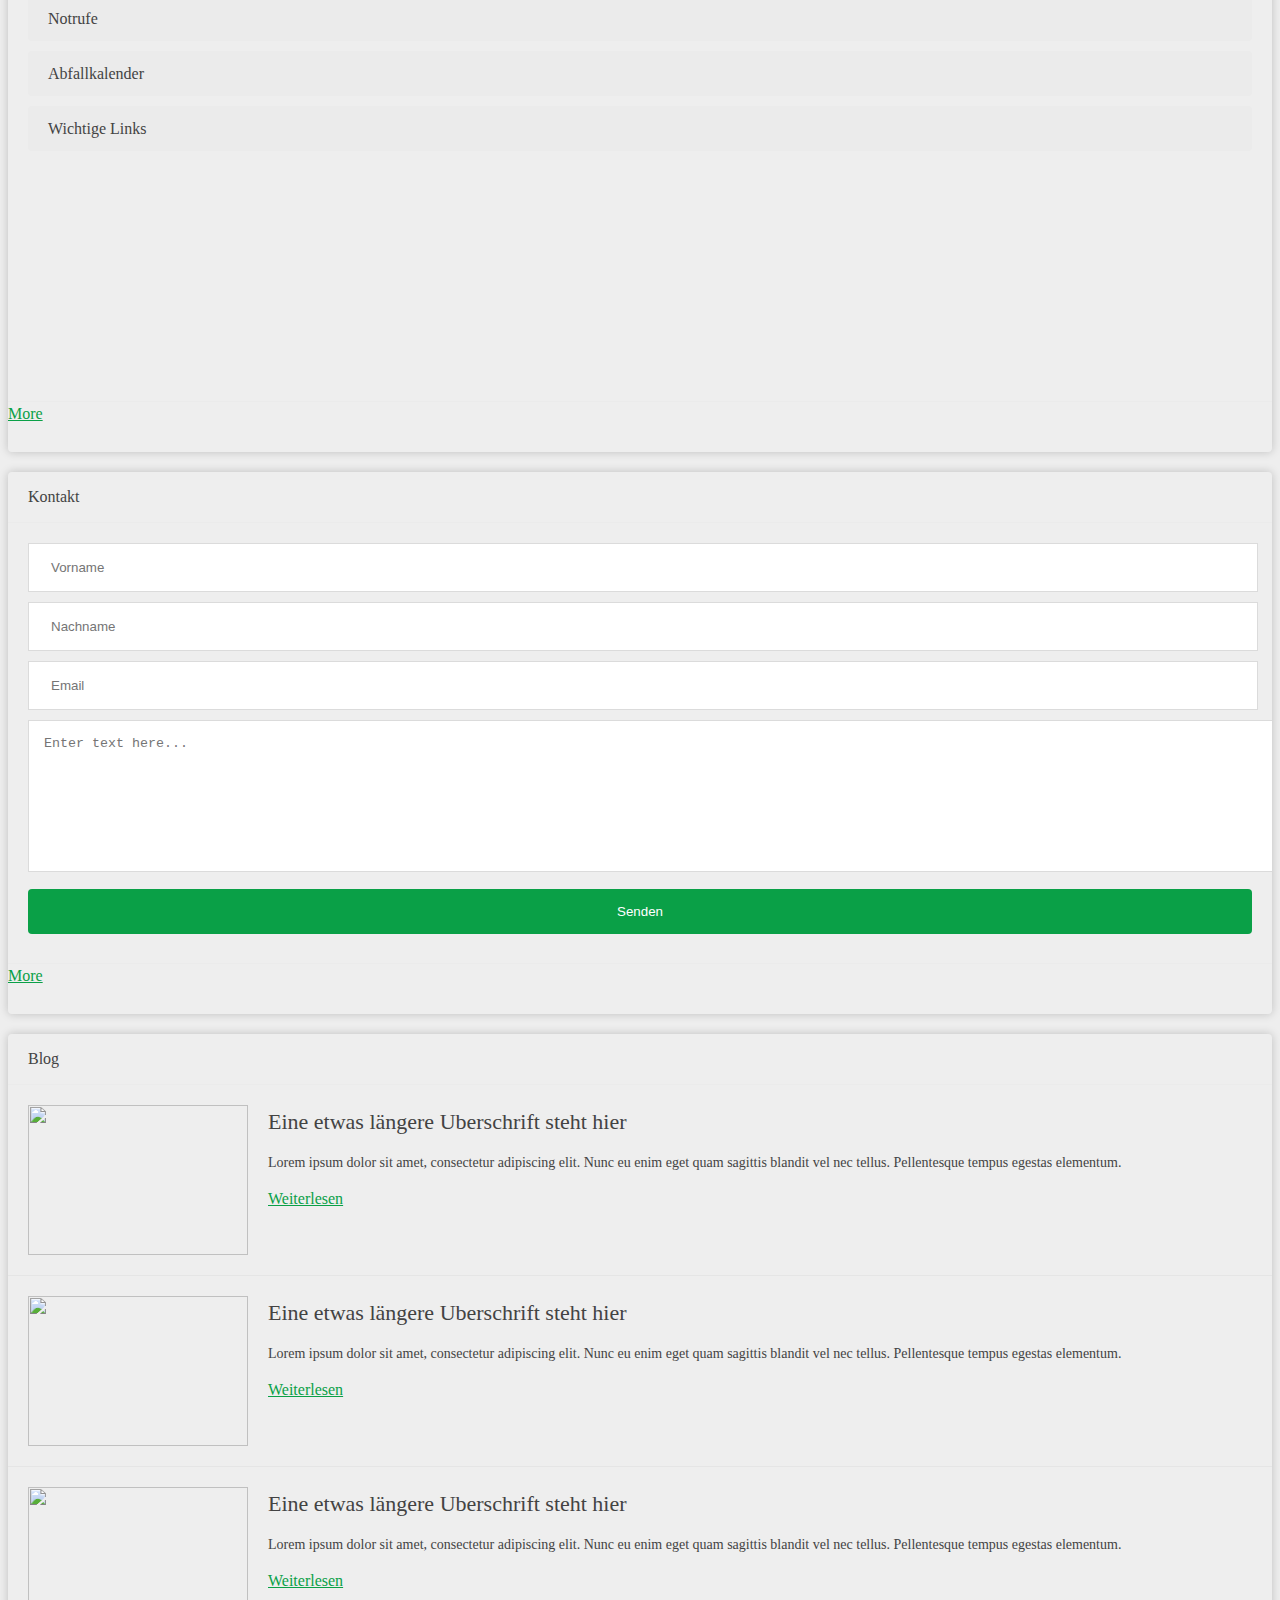
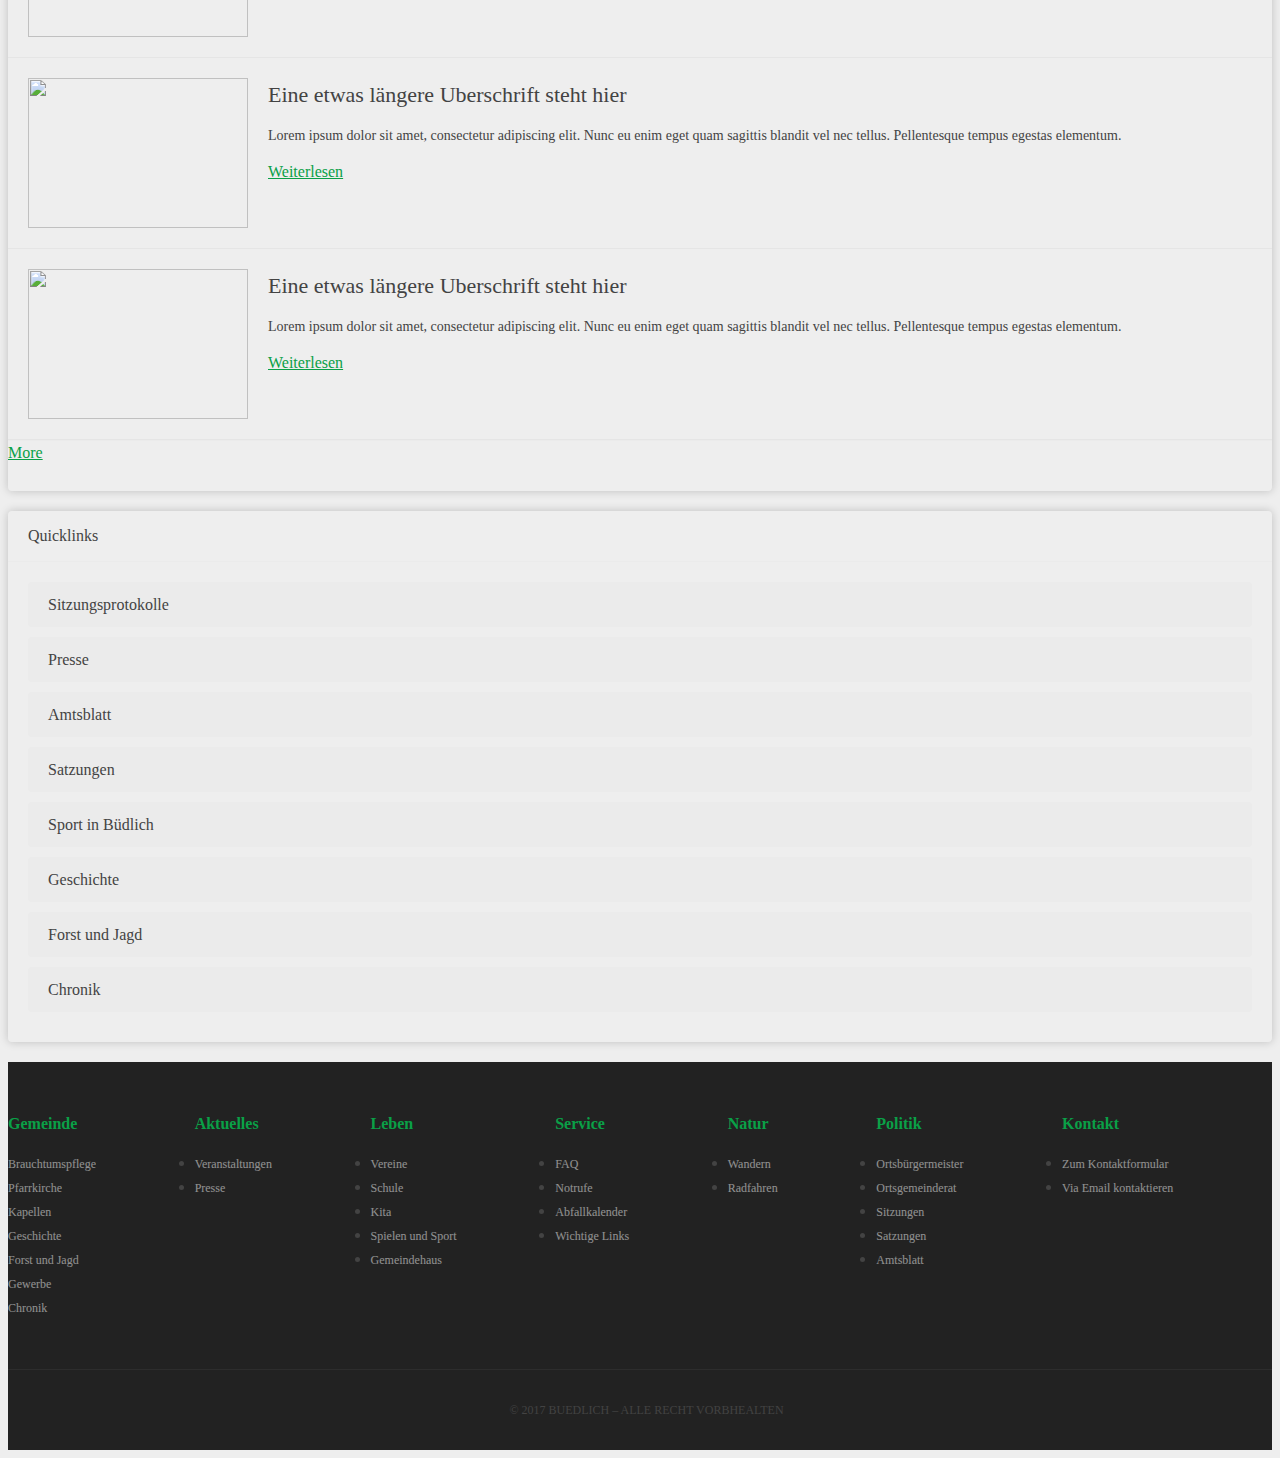
==== commit 81b6746a: "fixed several styles and added slider" ====
--- a/index.html
+++ b/index.html
@@ -33,7 +33,9 @@
     <header id="header">
 
         <div class="container">
-            <div id="header-image"></div>
+            <div id="header-image">
+                <img src="/fileadmin/Resources/Public/Images/logo.png" alt="">
+            </div>
         </div>
 
         <div class="container">
@@ -55,84 +57,52 @@
     <section id="content">
 
         <div class="container">
-            <div id="slider">
-
-                <div class="card">
-                    <ul id="slides">
-
-                        <li class="slide showing">
-                            <div class="row">
-
-                                <div class="slide-image col-8">
-                                    <img src="http://via.placeholder.com/1200x950" alt="">
-                                </div>
-
-                                <div class="slide-text col-4 ">
-                                    <header>
-                                        <h1>Eine Uberschrift 1</h1>
-                                    </header>
-                                    <div class="main-content">
-                                        <p>Sagittis blandit vel nec tellus. Quisque ornare, quam sit amet facilisis pretium,
-                                            ipsum ante imperdiet nunc, eget euismod mauris lorem ac velit.</p>
-                                        <p>ornare, quam sit amet facilisis pretium, ipsum ante imperdiet nunc, eget euismod
-                                            mauris lorem ac velit. Quisque elit orci, cursus ut lectus</p>
-                                    </div>
-                                    <footer>
-                                        <a href="#">Weiterlesen</a>
-                                    </footer>
-                                </div>
-                            </div>
-                        </li>
-
-                        <li class="slide showing">
-                            <div class="row">
-                                <div class="slide-image col-8">
-                                        <img src="http://via.placeholder.com/1200x950" alt="">
-                                    </div>
-                                <div class="slide-text col-4">
-                                    <header>
-                                        <h1>Eine Uberschrift 2</h1>
-                                    </header>
-                                    <div class="main-content">
-                                        <p>Sagittis blandit vel nec tellus. Quisque ornare, quam sit amet facilisis pretium,
-                                            ipsum ante imperdiet nunc, eget euismod mauris lorem ac velit.</p>
-                                        <p>ornare, quam sit amet facilisis pretium, ipsum ante imperdiet nunc, eget euismod
-                                            mauris lorem ac velit. Quisque elit orci, cursus ut lectus</p>
-                                    </div>
-                                    <footer>
-                                        <a href="#">Weiterlesen</a>
-                                    </footer>
-                                </div>
-                            </div>
-                        </li>
-
-                        <li class="slide showing">
-                            <div class="row">
-                                <div class="slide-image col-8">
-                                        <img src="http://via.placeholder.com/1200x950" alt="">
-                                    </div>
-                                <div class="slide-text col-4">
-                                    <header>
-                                        <h1>Eine Uberschrift 3</h1>
-                                    </header>
-                                    <div class="main-content">
-                                        <p>Sagittis blandit vel nec tellus. Quisque ornare, quam sit amet facilisis pretium,
-                                            ipsum ante imperdiet nunc, eget euismod mauris lorem ac velit.</p>
-                                        <p>ornare, quam sit amet facilisis pretium, ipsum ante imperdiet nunc, eget euismod
-                                            mauris lorem ac velit. Quisque elit orci, cursus ut lectus</p>
-                                    </div>
-                                    <footer>
-                                        <a href="#">Weiterlesen</a>
-                                    </footer>
-                                </div>
-                            </div>
-                        </li>
-
-                    </ul>
-                </div>
-
-
-            </div>
+
+            <div id="carouselExampleIndicators" class="carousel slide" data-ride="carousel">
+                <ol class="carousel-indicators">
+                    <li data-target="#carouselExampleIndicators" data-slide-to="0" class="active"></li>
+                    <li data-target="#carouselExampleIndicators" data-slide-to="1"></li>
+                    <li data-target="#carouselExampleIndicators" data-slide-to="2"></li>
+                </ol>
+                <div class="carousel-inner">
+
+                    <div class="carousel-item active">
+                        <div class="carousel-caption d-none d-md-block">
+                            <h3>{data.header}</h3>
+                            <f:format.html>{data.bodytext}</f:format.html>
+                        </div>
+                        <img src="http://via.placeholder.com/1920x1080" alt="Platzhalter">
+
+                    </div>
+
+                    <div class="carousel-item">
+                        <img src="http://via.placeholder.com/1920x1080" alt="Platzhalter">
+                        <div class="carousel-caption d-none d-md-block">
+                            <h3>{data.header}</h3>
+                            <f:format.html>{data.bodytext}</f:format.html>
+                        </div>
+                    </div>
+
+                    <div class="carousel-item">
+                        <img src="http://via.placeholder.com/1920x1080" alt="Platzhalter">
+                        <div class="carousel-caption d-none d-md-block">
+                            <h3>{data.header}</h3>
+                            <f:format.html>{data.bodytext}</f:format.html>
+                        </div>
+                    </div>
+
+                </div>
+                <a class="carousel-control-prev" href="#carouselExampleIndicators" role="button" data-slide="prev">
+                    <span class="carousel-control-prev-icon" aria-hidden="true"></span>
+                    <span class="sr-only">Previous</span>
+                </a>
+                <a class="carousel-control-next" href="#carouselExampleIndicators" role="button" data-slide="next">
+                    <span class="carousel-control-next-icon" aria-hidden="true"></span>
+                    <span class="sr-only">Next</span>
+                </a>
+            </div>
+
+
 
             <div class="row">
                 <div class="col-4" id="events-card">
@@ -270,8 +240,8 @@
                         <div class="blog-content">
 
                             <article>
-                                    <img src="http://via.placeholder.com/350x150">
-                                    <div>
+                                <img src="http://via.placeholder.com/350x150">
+                                <div>
                                     <h1>Eine etwas längere Uberschrift steht hier</h1>
                                     <p>Lorem ipsum dolor sit amet, consectetur adipiscing elit. Nunc eu enim eget quam sagittis
                                         blandit vel nec tellus. Pellentesque tempus egestas elementum.</p>
@@ -290,8 +260,8 @@
                             </article>
 
                             <article>
-                                    <img src="http://via.placeholder.com/350x150">
-                                    <div>
+                                <img src="http://via.placeholder.com/350x150">
+                                <div>
                                     <h1>Eine etwas längere Uberschrift steht hier</h1>
                                     <p>Lorem ipsum dolor sit amet, consectetur adipiscing elit. Nunc eu enim eget quam sagittis
                                         blandit vel nec tellus. Pellentesque tempus egestas elementum.</p>
@@ -300,8 +270,8 @@
                             </article>
 
                             <article>
-                                    <img src="http://via.placeholder.com/350x150">
-                                    <div>
+                                <img src="http://via.placeholder.com/350x150">
+                                <div>
                                     <h1>Eine etwas längere Uberschrift steht hier</h1>
                                     <p>Lorem ipsum dolor sit amet, consectetur adipiscing elit. Nunc eu enim eget quam sagittis
                                         blandit vel nec tellus. Pellentesque tempus egestas elementum.</p>
@@ -310,8 +280,8 @@
                             </article>
 
                             <article>
-                                    <img src="http://via.placeholder.com/350x150">
-                                    <div>
+                                <img src="http://via.placeholder.com/350x150">
+                                <div>
                                     <h1>Eine etwas längere Uberschrift steht hier</h1>
                                     <p>Lorem ipsum dolor sit amet, consectetur adipiscing elit. Nunc eu enim eget quam sagittis
                                         blandit vel nec tellus. Pellentesque tempus egestas elementum.</p>
@@ -457,7 +427,7 @@
 
             <div class="footer-imprint">
                 <p>
-                    <img src="assets/img/wappen_icon.png" alt=""> © 2017 BUEDLICH – ALLE RECHT VORBHEALTEN</p>
+                    <img src="/fileadmin/Resources/Public/Images/wappen_icon.png" alt=""> © 2017 BUEDLICH – ALLE RECHT VORBHEALTEN</p>
             </div>
             <!-- imprint -->
         </div>
--- a/styles/css/main.css
+++ b/styles/css/main.css
@@ -52,18 +52,26 @@
   width: 220px;
   height: 150px; }
 
+.article div img {
+  height: 300px;
+  width: 100%; }
+
 /* ----- Contact ----- */
 .contact-content {
   overflow: auto;
   height: 440px; }
 
+button.btn.btn-primary {
+  background-color: #0aa047; }
+
 /* ----- Events ----- */
 .events-list {
   list-style: none; }
 
 .events-content {
   overflow: auto;
-  height: 440px; }
+  height: 440px;
+  padding: 0 20px; }
 
 .events-element {
   display: grid;
@@ -73,7 +81,9 @@
   padding: 20px 0px; }
 
 .events-date {
-  box-shadow: 0px 0px 10px 0px rgba(0, 0, 0, 0.2); }
+  box-shadow: 0px 0px 10px 0px rgba(0, 0, 0, 0.2);
+  height: 80px;
+  padding: 10px; }
 
 .date-day {
   text-align: center;
@@ -89,6 +99,9 @@
   padding: 0px;
   margin: 0px; }
 
+.events-text h2 {
+  margin-bottom: 10px; }
+
 /* --- Footer Section */
 #footer {
   margin-top: 20px;
@@ -138,7 +151,7 @@
   box-shadow: 0px 0px 10px 0px rgba(0, 0, 0, 0.2); }
 
 #header-image {
-  background-image: url("/assets/img/header.jpg");
+  background-image: url("/fileadmin/Resources/Public/Images/header.jpg");
   background-position: center;
   background-size: cover;
   height: 270px; }
@@ -264,70 +277,51 @@
   width: 100%;
   padding: 15px; }
 
-/* --- Slider (to make it work) */
-#slides {
-  position: relative;
-  list-style-type: none;
-  height: 480px; }
-
-.slide {
-  position: absolute;
-  left: 0px;
-  top: 0px;
-  width: 100%;
+.carousel {
+  height: 540px;
+  background-color: white;
+  margin-bottom: 20px;
+  overflow: hidden;
+  box-shadow: 0px 0px 10px 0px rgba(0, 0, 0, 0.2); }
+
+.carousel-item img {
+  max-width: 100%;
+  max-height: 100%;
+  overflow: hidden; }
+
+.slide-image {
   height: 100%;
-  opacity: 0;
-  z-index: 1;
-  -webkit-transition: opacity 1s;
-  -moz-transition: opacity 1s;
-  -o-transition: opacity 1s;
-  transition: opacity 1s; }
-
-.showing {
-  opacity: 1;
-  z-index: 2; }
-
-/* Slider (Styling) */
-#slider {
-  margin-bottom: 20px; }
-
-.slide {
-  box-sizing: border-box;
-  background: #333;
-  color: #000;
-  overflow: hidden; }
-
-.slide:nth-of-type(1) {
-  background: red; }
-
-.slide:nth-of-type(2) {
-  background: orange; }
-
-.slide:nth-of-type(3) {
-  background: green; }
-
-.slide:nth-of-type(4) {
-  background: blue; }
-
-.slide:nth-of-type(5) {
-  background: purple; }
-
-.slide-image {
-  background-color: blue;
-  padding: 0;
-  height: 480px; }
-
-.slide-image img {
-  object-fit: cover;
-  /* Do not scale the image */
-  object-position: center;
-  /* Center the image within the element */
-  width: 100%; }
+  padding: 0; }
 
 .slide-text {
-  background-color: white;
-  height: 100%;
+  margin: 10px;
+  margin: 0;
   padding: 20px; }
+
+.slide-text h3 {
+  margin-top: 10px;
+  font-size: 22px;
+  font-weight: normal;
+  line-height: 150%; }
+
+.slide-image .col-4 {
+  padding: 0; }
+
+a.carousel-control-prev, a.carousel-control-next {
+  background-color: black;
+  opacity: 0.1; }
+
+a.carousel-control-prev:hover, a.carousel-control-next:hover {
+  background-color: black;
+  opacity: 0.2; }
+
+a.carousel-control-prev:active, a.carousel-control-next:active {
+  background-color: black;
+  opacity: 0.1; }
+
+a.carousel-control-prev:focus, a.carousel-control-next:focus {
+  background-color: black;
+  opacity: 0.1; }
 
 /* --- Main Section */
 .main {
@@ -417,3 +411,10 @@
 
 a {
   color: #0aa047; }
+
+.cat-item {
+  list-style: none; }
+
+.cat-item a {
+  color: #686868;
+  line-height: 200%; }
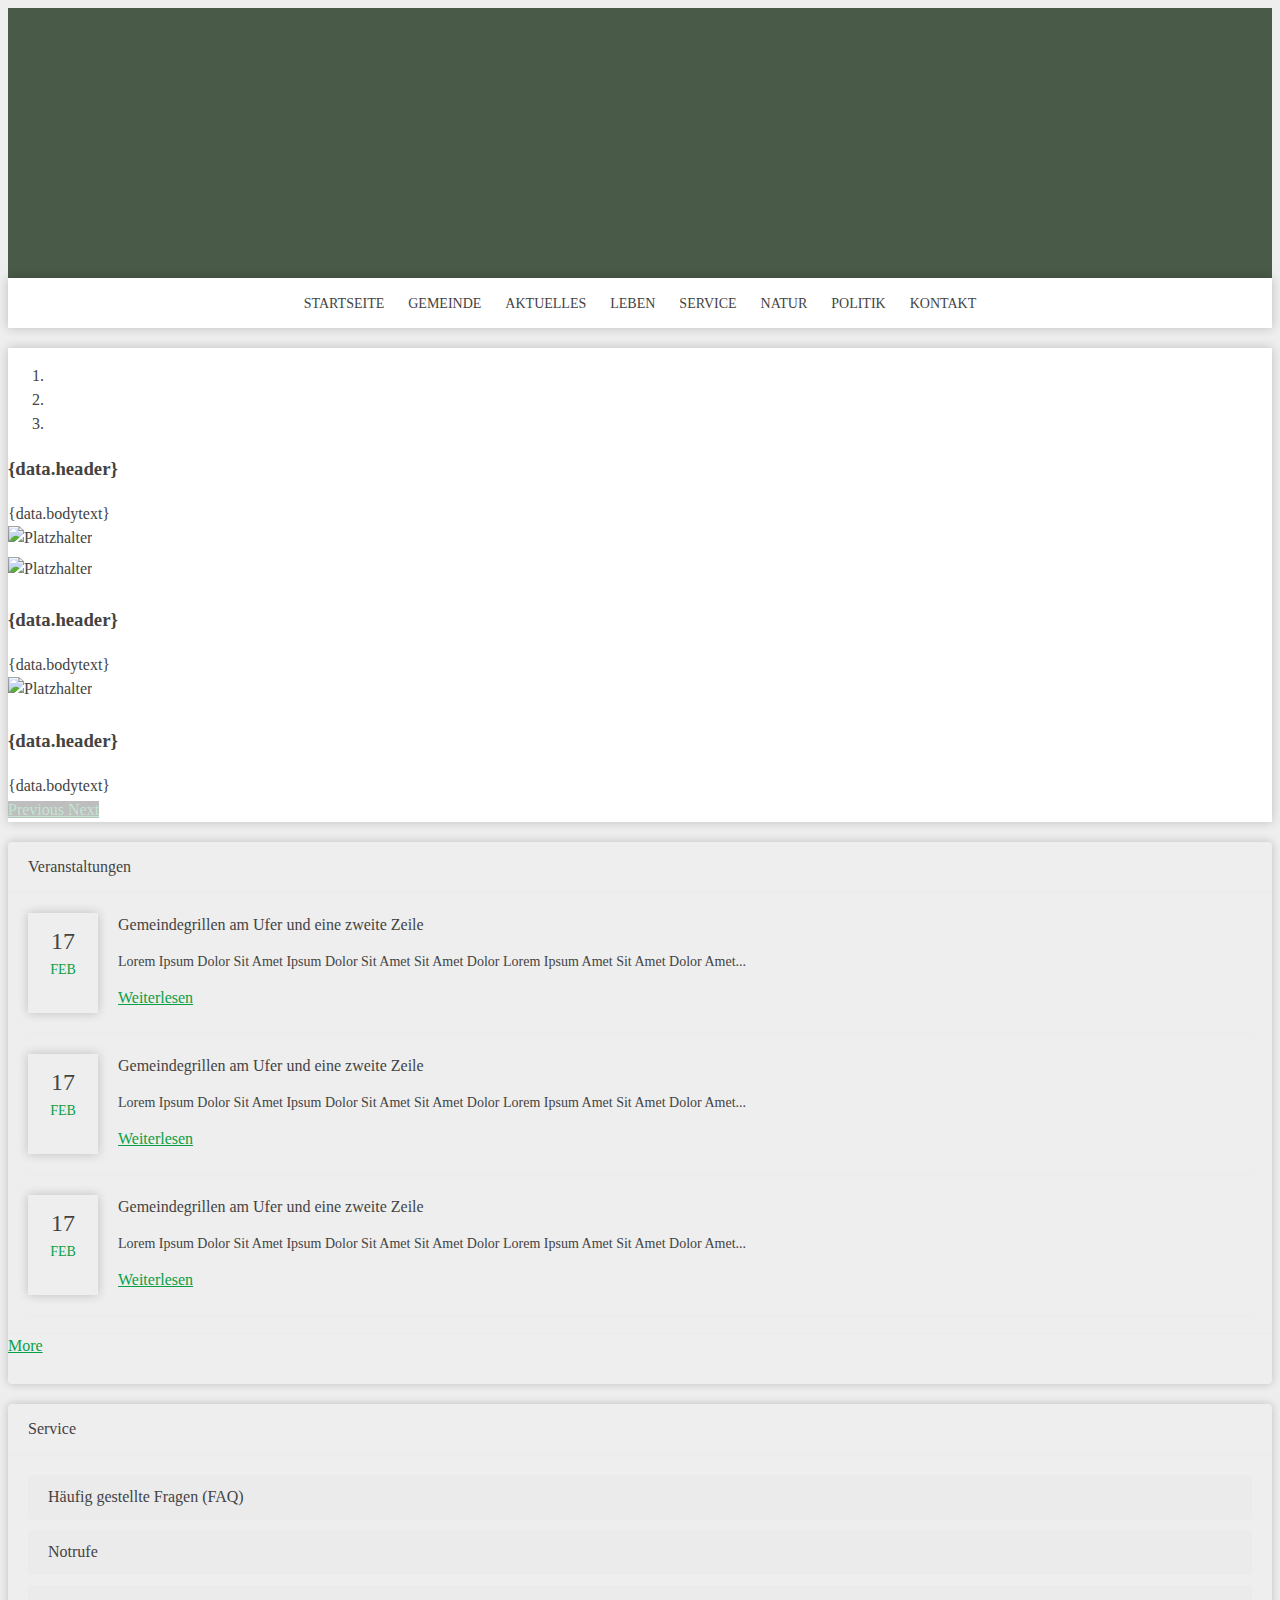
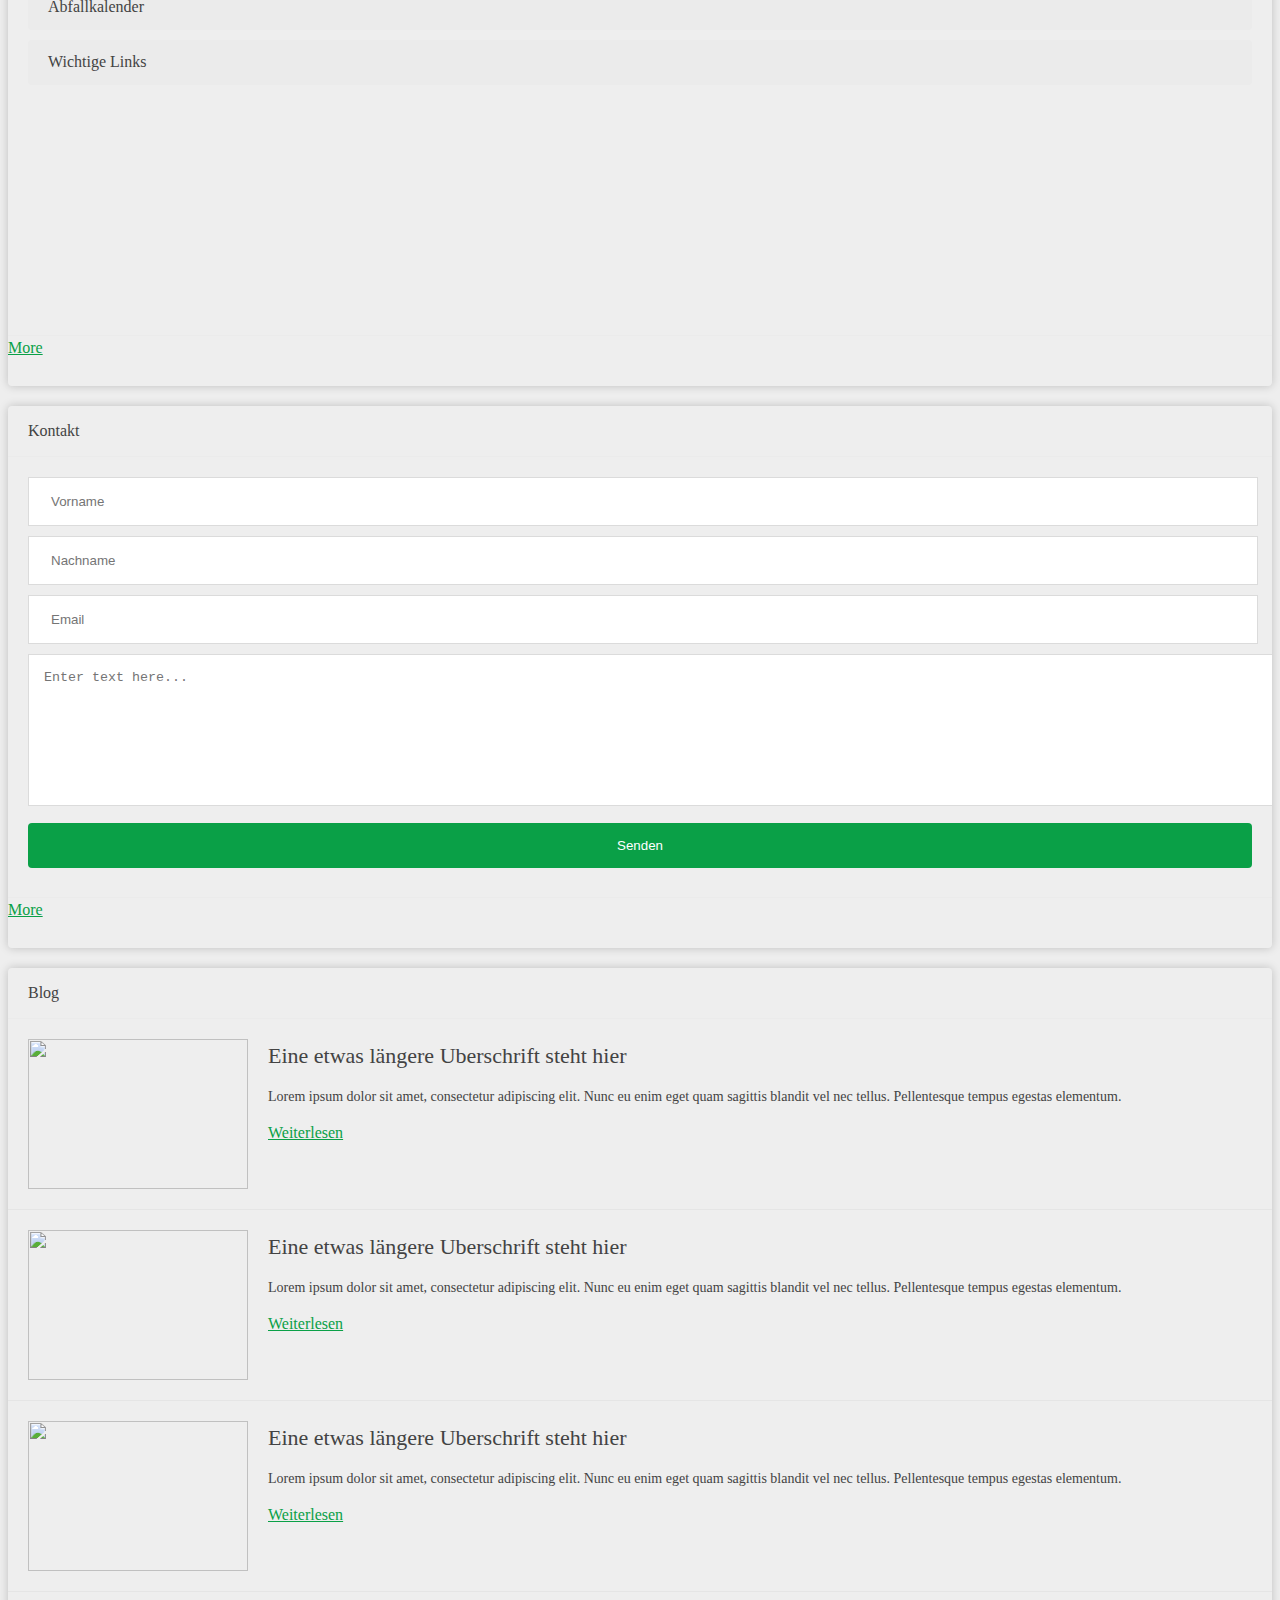
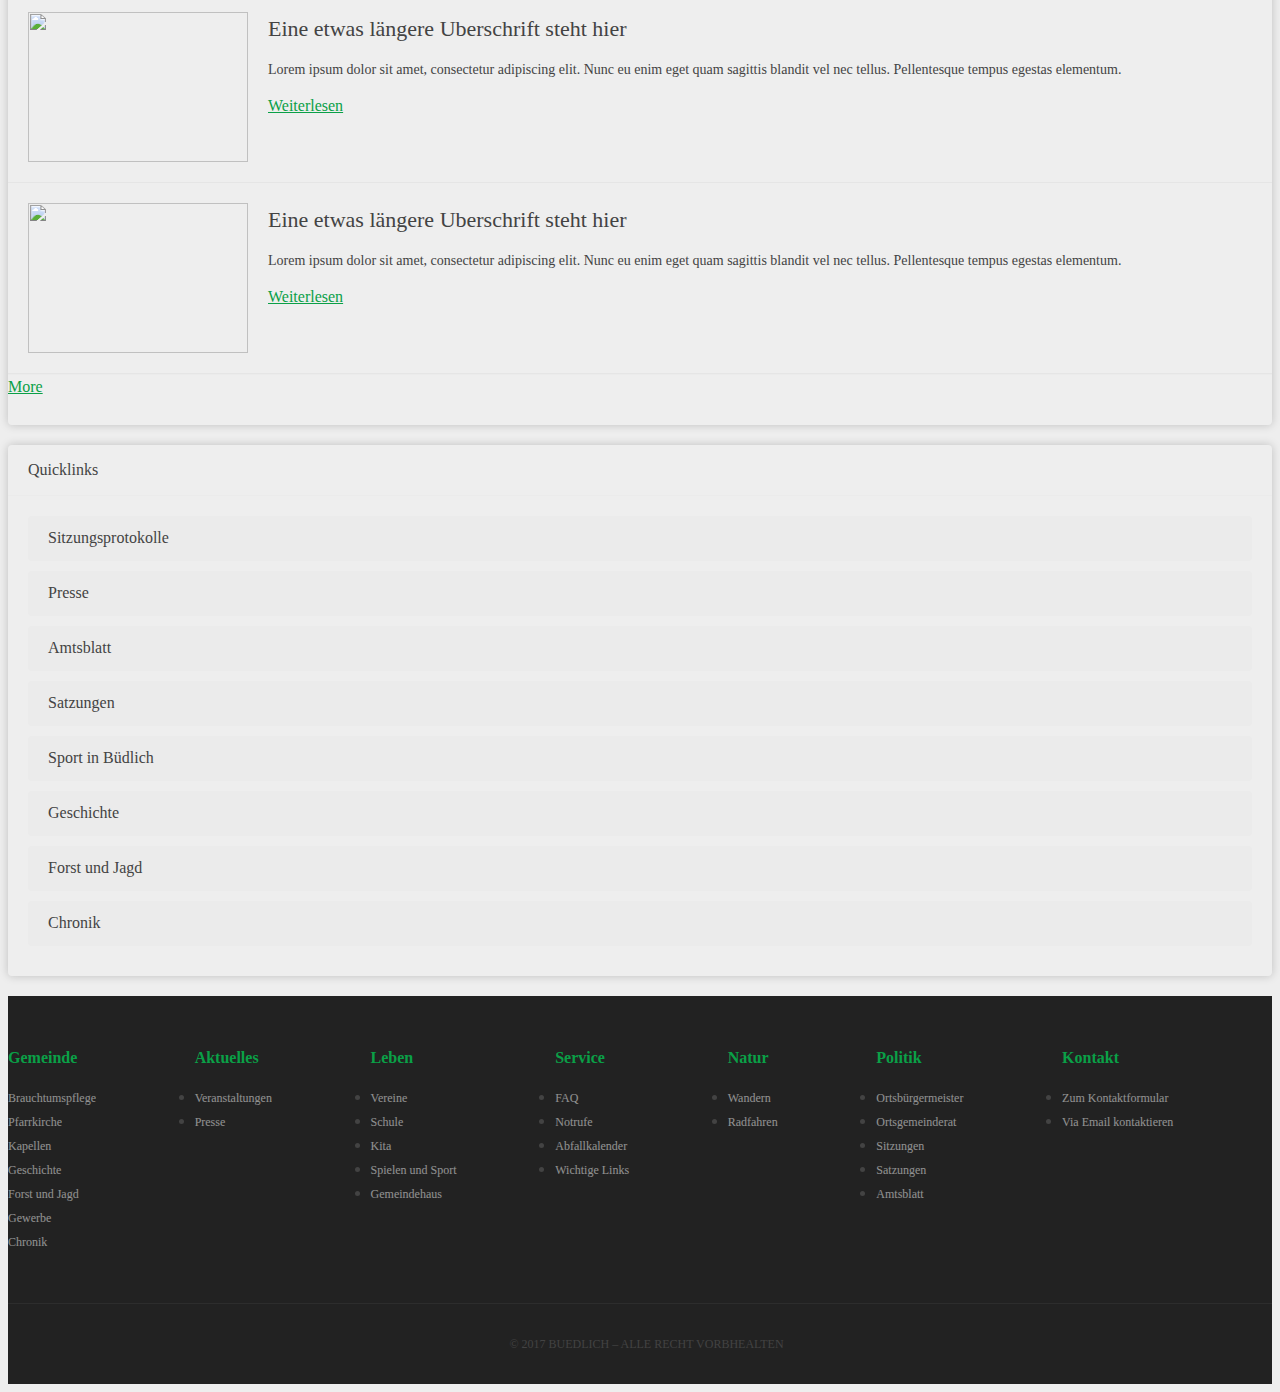
==== commit 04d1f37d: "fixes" ====
--- a/index.html
+++ b/index.html
@@ -102,10 +102,8 @@
                 </a>
             </div>
 
-
-
             <div class="row">
-                <div class="col-4" id="events-card">
+                <div class="col-lg-4 col-md-6" id="events-card">
                     <div class="card container">
                         <div class="container-header d-flex flex-row justify-content-left">
                             <h2>Veranstaltungen</h2>
@@ -170,7 +168,7 @@
                     </div>
                 </div>
 
-                <div class="col-4">
+                <div class="col-lg-4  col-md-6">
                     <div class="card">
                         <div class="container-header d-flex flex-row justify-content-left">
                             <h2>Service</h2>
@@ -203,7 +201,7 @@
                     </div>
                 </div>
 
-                <div class="col-4">
+                <div class="col-lg-4">
                     <div class="card">
                         <div class="container-header d-flex flex-row justify-content-left">
                             <h2>Kontakt</h2>
@@ -232,7 +230,7 @@
             </div>
 
             <div class="row">
-                <div class="col-8">
+                <div class="col-lg-8">
                     <div class="card blog-section">
                         <div class="container-header d-flex flex-row justify-content-left">
                             <h2>Blog</h2>
@@ -296,7 +294,7 @@
                         </div>
                     </div>
                 </div>
-                <div class="col-4">
+                <div class="col-lg-4">
                     <div class="card">
                         <div class="container-header d-flex flex-row justify-content-left">
                             <h2>Quicklinks</h2>
--- a/styles/css/main.css
+++ b/styles/css/main.css
@@ -1,8 +1,12 @@
 /*--------------------------------------------------------------
 Base styles
 --------------------------------------------------------------*/
+html {
+  -webkit-font-smoothing: antialiased; }
+
 body {
-  background-color: #eeeeee; }
+  background-color: #eeeeee;
+  font-family: "Open Sans", Arial, Helvetica, sans-serif; }
 
 .card {
   box-shadow: 0px 0px 10px 0px rgba(0, 0, 0, 0.2);
@@ -146,9 +150,15 @@
   vertical-align: middle;
   font-size: 12px; }
 
+.footer-col {
+  margin-bottom: 50px; }
+  @media screen and (max-width: 575px) {
+    .footer-col {
+      margin-left: 50px; } }
+
 /* --- Header Section */
-#header-nav {
-  box-shadow: 0px 0px 10px 0px rgba(0, 0, 0, 0.2); }
+.nav-item {
+  padding: 10px; }
 
 #header-image {
   background-image: url("/fileadmin/Resources/Public/Images/header.jpg");
@@ -166,8 +176,10 @@
 
 #header-nav {
   display: grid;
+  box-shadow: 0px 0px 10px 0px rgba(0, 0, 0, 0.2);
   background-color: white;
-  height: 50px;
+  min-height: 50px;
+  height: auto;
   margin-bottom: 20px; }
 
 #header-nav ul {
@@ -191,8 +203,10 @@
   overflow: auto; }
 
 .quicklinks-content li {
-  display: grid;
-  grid-auto-flow: column;
+  display: flex;
+  flex-flow: row nowrap;
+  justify-content: space-between;
+  align-items: center;
   background-color: #ebebeb;
   border-radius: 4px;
   height: 45px;
@@ -278,7 +292,6 @@
   padding: 15px; }
 
 .carousel {
-  height: 540px;
   background-color: white;
   margin-bottom: 20px;
   overflow: hidden;
@@ -291,7 +304,18 @@
 
 .slide-image {
   height: 100%;
-  padding: 0; }
+  padding: 0;
+  display: flex;
+  justify-content: center;
+  align-items: center;
+  overflow: hidden; }
+
+.slide-image img {
+  height: 100%;
+  padding: 0;
+  flex-shrink: 0;
+  min-width: 100%;
+  min-height: 100%; }
 
 .slide-text {
   margin: 10px;
@@ -309,19 +333,19 @@
 
 a.carousel-control-prev, a.carousel-control-next {
   background-color: black;
-  opacity: 0.1; }
+  opacity: 0.25; }
 
 a.carousel-control-prev:hover, a.carousel-control-next:hover {
   background-color: black;
-  opacity: 0.2; }
+  opacity: 0.5; }
 
 a.carousel-control-prev:active, a.carousel-control-next:active {
   background-color: black;
-  opacity: 0.1; }
+  opacity: 0.25; }
 
 a.carousel-control-prev:focus, a.carousel-control-next:focus {
   background-color: black;
-  opacity: 0.1; }
+  opacity: 0.25; }
 
 /* --- Main Section */
 .main {
@@ -400,7 +424,8 @@
 
 h1 {
   font-size: 22px;
-  font-weight: normal; }
+  font-weight: normal;
+  margin-bottom: 10px; }
 
 h2 {
   font-size: 16px;
@@ -418,3 +443,11 @@
 .cat-item a {
   color: #686868;
   line-height: 200%; }
+
+#date-output {
+  margin-bottom: 10px; }
+
+p {
+  line-height: 1.5;
+  font-size: 14px;
+  color: #434343; }
